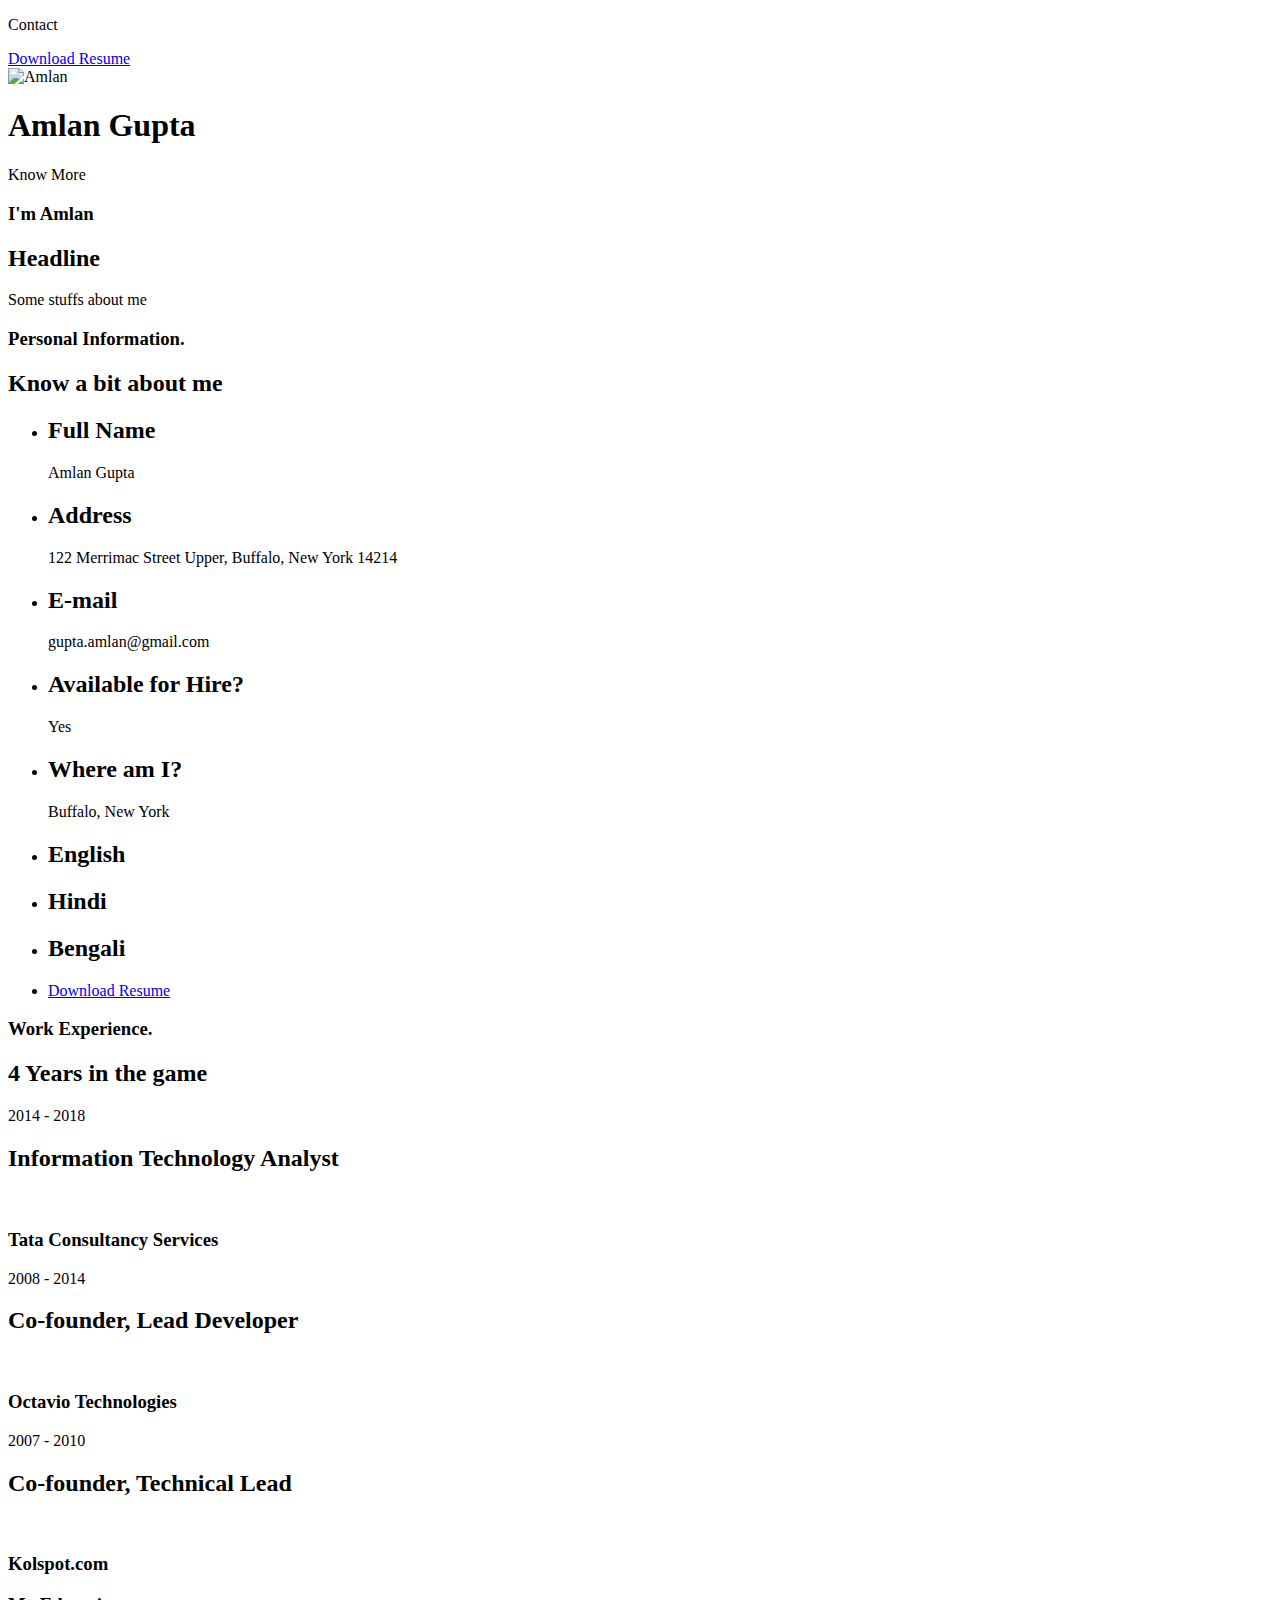
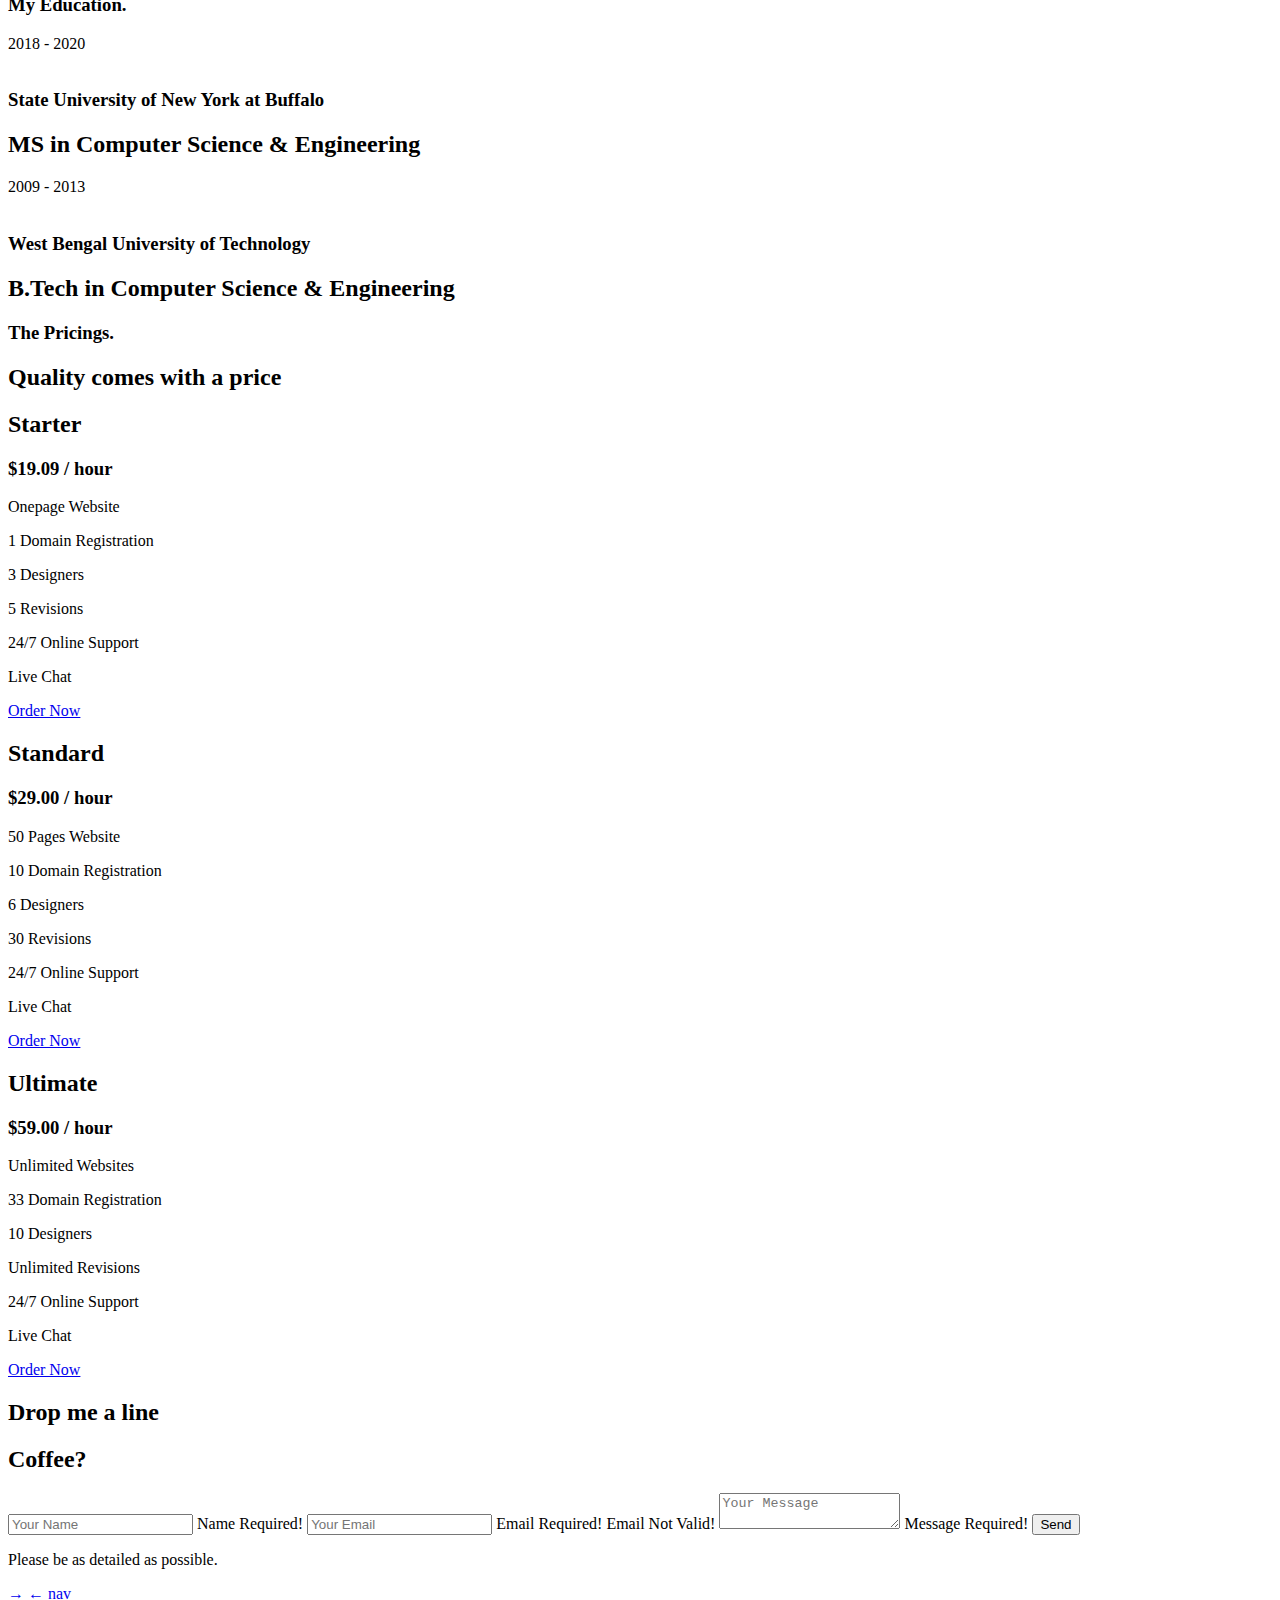
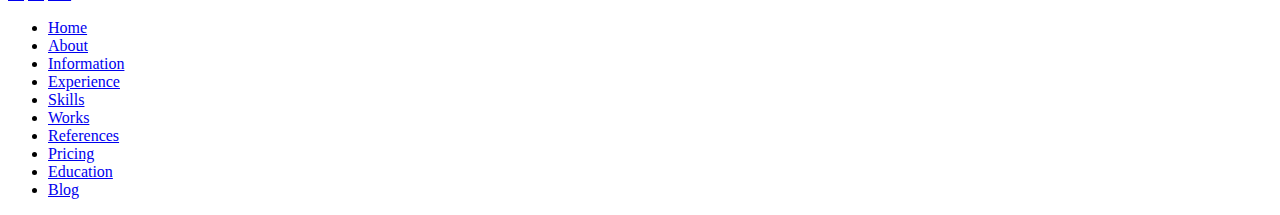
==== index.html @ 38e4cac9 "contact changes" ====
<!DOCTYPE html>
<html lang="en" class="no-js">


	<!-- Start Head -->
	
<!-- am -->
<head>
	
	
	
		<!-- Start Meta -->
		<meta charset="utf-8">
		<meta name="viewport" content="width=device-width, initial-scale=1.0">
		<meta name="text" content="">
		<meta name="author" content="">
		<!-- End Meta -->
		
		<!--Title -->
		<title>Amlan Gupta | Seeking Internship on Summer 2019 | Graduate Student | 4+ years exp | Machine Learning | Computer Vision | Software Engineering </title>
		<!-- End Title -->
		
		<!-- Icons -->
		<link rel="shortcut icon" href="favicon.ico">
		<link rel="icon" href="favicon.ico" type="image/x-icon">
		<!-- End Icons -->
		
		
		<!-- Stylesheets -->
		<link rel="stylesheet" type="text/css" href="css/ionicons.min.css" />
		<link rel="stylesheet" type="text/css" href="css/lightbox.css" />
		<link rel="stylesheet" type="text/css" href="css/font-awesome.min.css" />
		<link rel="stylesheet" type="text/css" href="css/tooltip.min.css" />
		<link rel="stylesheet" type="text/css" href="css/progress.min.css" />
		<link rel="stylesheet" type="text/css" href="css/uikit.min.css" />
		<link rel="stylesheet" type="text/css" href="css/bootstrap.min.css" />
		<link rel="stylesheet" type="text/css" href="css/style.css" />
		
		<!-- End Stylesheets -->
		
		<script src="js/modernizr.custom.js"></script>
		
	</head>
	
	
	
	<!-- Main Body -->
	<body>
	
		<!-- Container -->
		<div class="container">
		
		
			<!-- Split Layout -->
			<div id="splitlayout" class="splitlayout">
			
			
				<!-- Intro -->
				<div class="intro">

					<!-- Left Home -->
					<div class="side side-left image-bg-2 pattern-black">

						<!-- Intro Content -->
						<div class="intro-content">
						
							<p class="button t-center float-c white">Contact</p>
							
							<a class="button-white t-center" href="Resume_Amlan_Gupta.pdf">Download Resume</a>


							<i class="icon ion-ios-navigate-outline dark f-semi-expanded"></i>
							<i class="icon ion-ios-navigate-outline dark f-semi-expanded"></i>
							<i class="icon ion-ios-navigate-outline dark f-semi-expanded"></i>
							
						</div>
						<!-- End Intro Content -->

					</div>
					<!-- End Left Home -->
					
					
					<!-- Right Home -->
					<div class="side side-right image-bg-2 pattern-dark">

						<!-- Intro Content -->
						<div class="intro-content">
						
							<!-- Intro Image -->
							<div class="profile available-img"><img src="img/profiles/amlan.png" alt="Amlan" /></div>
							
							<!-- Intro Name & Title -->
							<h1 class="uppercase bold f-semi-expanded name no-margin-bottom">Amlan Gupta</h1>

							<div class="separator-center"></div>
							
							<p class="button t-center white float-c no-margin-bottom">Know More</p>

						</div>
						<!-- End Intro Content -->
						
					</div>
					<!-- End Right Home -->

					
				</div>
				<!-- End Intro -->
				
				
				
				
				
				<!-- Right Side -->
				<div class="page page-right">
				
					<!-- Section Container -->
					<div class="page-inner">

						<!-- About -->
						<section id="right-about">
							
							<!-- Section Heading -->
							<div class="section-heading">
								
								<!-- Heading -->
								<h3 class="uppercase f-expanded">I'm <span class="bold">Amlan</span></h3>
								
								<!-- Sub Heading -->
								<h2 class="f-normal gray1">Headline</h2>
								
								<!-- Separator -->
								<div class="separator-small"></div>
								
							</div>
							<!-- End Section Heading -->
							
							
							<!-- Section Content -->
							<div class="section-content">
							
								<!-- Description -->
								<p>Some stuffs about me</p>
							
								<!-- Signature -->
								
							
							</div>
							
						</section>
						<!-- End About -->
						
						
						
						<!-- Personal Information -->
						<section id="right-personal">
						
							<!-- Section Heading -->
							<div class="section-heading">
							
								<!-- Heading -->
								<h3 class="uppercase f-expanded">Personal <span class="bold">Information.</span></h3>
								
								<!-- Sub Heading -->
								<h2 class="f-normal gray1">Know a bit about me</h2>
								
								<!-- Separator -->
								<div class="separator-small"></div>
								
							</div>
							<!-- End Section Heading -->
							
							
							<!-- Section Content -->
							<div class="section-content">
							
							
								<!-- Row -->
								<div class="row">
								
									<!-- Column -->
									<div class="col-md-6">
									
										<!-- Information List -->
										<ul class="personal-info">
										
											<li><h2 class="gray1 uppercase bold f-normal no-margin-top">Full Name</h2> <p class="bold">Amlan Gupta</p></li>
											
											
											<li><h2 class="gray1 uppercase bold f-normal no-margin-top">Address</h2> <p class="bold">122 Merrimac Street Upper, Buffalo, New York 14214</p></li>
											
											<li><h2 class="gray1 uppercase bold f-normal no-margin-top">E-mail</h2> <p class="bold">gupta.amlan@gmail.com</p></li>
											
											<li><h2 class="gray1 uppercase bold f-normal no-margin-top">Available for Hire?</h2> <p class="green bold">Yes</p></li>
											
											<li class="no-margin-bottom mobile-margin-bottom-60px"><h2 class="gray1 uppercase bold no-margin f-normal no-margin-top">Where am I?</h2> <p class="bold">Buffalo, New York</p></li>
										
										</ul>
										<!-- End Information List -->
										
									</div>
									<!-- End Column -->
									
									
									<!-- Column -->
									<div class="col-md-6">
									
										<!-- Information List -->
										<ul class="personal-info">
										
											<!-- List -->
											<li>
											
												<!-- List Title -->
												<h2 class="gray1 uppercase bold f-normal no-margin-top">English</h2>
											
												<!-- Skill Measurement -->
												<p class="bold">
												
													<i class="fa fa-circle" aria-hidden="true"></i>
													<i class="fa fa-circle" aria-hidden="true"></i>
													<i class="fa fa-circle" aria-hidden="true"></i>
													<i class="fa fa-circle" aria-hidden="true"></i>
													<i class="fa fa-circle" aria-hidden="true"></i>
													<i class="fa fa-circle" aria-hidden="true"></i>
													<i class="fa fa-circle" aria-hidden="true"></i>
													<i class="fa fa-circle" aria-hidden="true"></i>
													<i class="fa fa-circle" aria-hidden="true"></i>
													<i class="fa fa-circle" aria-hidden="true"></i>
												
												</p>
												<!-- End Skill Measurement -->
												
											</li>
											<!-- End List -->
											
											
											<!-- List -->
											<li>
											
												<!-- List Title -->
												<h2 class="gray1 uppercase bold f-normal no-margin-top">Hindi</h2>
												
												<!-- Skill Measurement Dots -->
												<p class="bold">
												
													<i class="fa fa-circle" aria-hidden="true"></i>
													<i class="fa fa-circle" aria-hidden="true"></i>
													<i class="fa fa-circle" aria-hidden="true"></i>
													<i class="fa fa-circle" aria-hidden="true"></i>
													<i class="fa fa-circle" aria-hidden="true"></i>
													<i class="fa fa-circle" aria-hidden="true"></i>
													<i class="fa fa-circle" aria-hidden="true"></i>
													<i class="fa fa-circle" aria-hidden="true"></i>
													<i class="fa fa-circle-o" aria-hidden="true"></i>
													<i class="fa fa-circle-o" aria-hidden="true"></i>
												
												</p>
												<!-- End Skill Measurement Dots -->
												
											</li>
											<!-- End List -->
											
											
											<!-- List -->
											<li>
											
												<!-- List Title -->
												<h2 class="gray1 uppercase bold f-normal no-margin-top">Bengali</h2>
												
												<!-- Skill Measurement Dots -->
												<p class="bold">
												
													<i class="fa fa-circle" aria-hidden="true"></i>
													<i class="fa fa-circle" aria-hidden="true"></i>
													<i class="fa fa-circle" aria-hidden="true"></i>
													<i class="fa fa-circle" aria-hidden="true"></i>
													<i class="fa fa-circle" aria-hidden="true"></i>
													<i class="fa fa-circle" aria-hidden="true"></i>
													<i class="fa fa-circle" aria-hidden="true"></i>
													<i class="fa fa-circle" aria-hidden="true"></i>
													<i class="fa fa-circle" aria-hidden="true"></i>
													<i class="fa fa-circle" aria-hidden="true"></i>
												
												</p>
												<!-- End Skill Measurement Dots -->
												
											</li>
											<!-- End List -->

											
											<!-- List -->
											<li class="no-margin">
												
												<!-- Button -->
												<div class="col-md-12 no-padding">
												
													<a class="button-dark t-center float-l no-margin-bottom" href="#">Download Resume</a>
													
												</div>
												<!-- End Button -->
												
											</li>
											<!-- End List -->
											
										</ul>
										<!-- End Information List -->
										
									</div>
									<!-- End Column -->
									
								</div>
								<!-- End Row -->
							
							</div>
							<!-- End Section Content -->
							
						</section>
						<!-- End Personal Information -->
						
						
						
						
						
						<!-- Experience -->
						<section id="right-experience">
							
							<!-- Section Heading -->
							<div class="section-heading">
								
								<!-- Heading -->
								<h3 class="uppercase f-expanded">Work <span class="bold">Experience.</span></h3>
								
								<!-- Sub Heading -->
								<h2 class="f-normal gray1">4 Years in the game</h2>
								
								<!-- Separator -->
								<div class="separator-small"></div>
								
							</div>
							<!-- End Section Heading -->
							
							
							<!-- Section Content -->
							<div class="section-content">
							
								<!-- Row -->
								<div class="row">
								
									<!-- Experience Block -->
									<div class="experience-block col-md-3">
									
										<!-- Year -->
										<span class="dark uppercase bold f-normal">2014 - 2018</span>
									
									</div>
									<!-- End Experience Block -->
									
									<!-- Experience Block -->
									<div class="experience-block col-md-9">
									
										<!-- Row -->
										<div class="row no-margin">
										
											<!-- Job Title -->
											<h2 class="gray1 uppercase bold f-normal t-left no-margin-top">Information Technology Analyst</h2>
											
										</div>
										<!-- End Row -->
										
										<!-- Row -->
										<div class="row no-margin">
										
											<!-- Job Title -->
											<img src="img/experience/google.png" class="float-l" alt="" />
											
											<!-- Company Title -->
											<h3 class="dark uppercase bold f-smaller t-left float-l">Tata Consultancy Services</h3>
											
										</div>
										<!-- End Row -->
										
										
									</div>
									<!-- End Experience Block -->
									
								</div>
								<!-- End Row -->
								
								
								
								<!-- Row -->
								<div class="row">
								
									<!-- Experience Block -->
									<div class="experience-block col-md-3">
									
										<!-- Year -->
										<span class="dark uppercase bold f-normal">2008 - 2014</span>
									
									</div>
									<!-- End Experience Block -->
									
									<!-- Experience Block -->
									<div class="experience-block col-md-9">
									
										<!-- Row -->
										<div class="row no-margin">
										
											<!-- Job Title -->
											<h2 class="gray1 uppercase bold f-normal t-left no-margin-top">Co-founder, Lead Developer</h2>
											
										</div>
										<!-- End Row -->
										
										<!-- Row -->
										<div class="row no-margin">
										
											<!-- Job Title -->
											<img src="img/experience/envato.png" class="float-l" alt="" />
											
											<!-- Company Title -->
											<h3 class="dark uppercase bold f-smaller t-left float-l">Octavio Technologies</h3>
											
										</div>
										<!-- End Row -->
										
										
										<!-- End Row -->
										
									</div>
									<!-- End Experience Block -->
									
								</div>
								<!-- End Row -->
								
								
								
								<!-- Row -->
								<div class="row">
								
									<!-- Experience Block -->
									<div class="experience-block col-md-3">
									
										<!-- Year -->
										<span class="dark uppercase bold f-normal">2007 - 2010</span>
									
									</div>
									<!-- End Experience Block -->
									
									<!-- Experience Block -->
									<div class="experience-block col-md-9 no-margin">
									
										<!-- Row -->
										<div class="row no-margin">
										
											<!-- Job Title -->
											<h2 class="gray1 uppercase bold f-normal t-left no-margin-top">Co-founder, Technical Lead</h2>
											
										</div>
										<!-- End Row -->
										
										<!-- Row -->
										<div class="row no-margin">
										
											<!-- Job Title -->
											<img src="img/experience/microsoft.png" class="float-l" alt="" />
											
											<!-- Company Title -->
											<h3 class="dark uppercase bold f-smaller t-left float-l">Kolspot.com</h3>
											
										</div>
										<!-- End Row -->
										
										
									</div>
									<!-- End Experience Block -->
									
								</div>
								<!-- End Row -->
								
							</div>
							<!-- End Section Content -->
							
						</section>
						<!-- End Experience -->
						


	
						<!-- Education -->
						<section id="right-education">
							
							<!-- Section Heading -->
							<div class="section-heading">
								
								<!-- Heading -->
								<h3 class="uppercase f-expanded">My <span class="bold">Education.</span></h3>
								
								
								<!-- Separator -->
								<div class="separator-small"></div>
								
							</div>
							<!-- End Section Heading -->
							
							
							<!-- Section Content -->
							<div class="section-content">
							
								<!-- Row -->
								<div class="row">
								
									<!-- Education Block -->
									<div class="education-block col-md-3">
									
										<!-- Year -->
										<span class="dark uppercase bold f-normal">2018 - 2020</span>
									
									</div>
									<!-- End Education Block -->
									
									<!-- Education Block -->
									<div class="education-block col-md-9">
									
										<!-- Row -->
										<div class="row no-margin">
										
											<!-- Job Title -->
											<img src="img/education/school-01.jpg" class="float-l" alt="" />
											
											<!-- Company Title -->
											<h3 class="dark uppercase bold f-small t-left float-l">State University of New York at Buffalo</h3>
											
										</div>
										<!-- End Row -->
										
										<!-- Row -->
										<div class="row no-margin">
										
											<!-- Job Title -->
											<h2 class="gray1 uppercase bold f-small t-left">MS in Computer Science &amp; Engineering</h2>
											
										</div>
										<!-- End Row -->
										
										
									</div>
									<!-- End Education Block -->
									
								</div>
								<!-- End Row -->
								
								
								
								<!-- Row -->
								<div class="row">
								
									<!-- Education Block -->
									<div class="education-block col-md-3">
									
										<!-- Year -->
										<span class="dark uppercase bold f-normal">2009 - 2013</span>
									
									</div>
									<!-- End Education Block -->
									
									<!-- Education Block -->
									<div class="education-block col-md-9">
									
										<!-- Row -->
										<div class="row no-margin">
										
											<!-- Job Title -->
											<img src="img/education/school-02.jpg" class="float-l" alt="" />
											
											<!-- Company Title -->
											<h3 class="dark uppercase bold f-small t-left float-l">West Bengal University of Technology</h3>
											
										</div>
										<!-- End Row -->
										
										<!-- Row -->
										<div class="row no-margin">
										
											<!-- Job Title -->
											<h2 class="gray1 uppercase bold f-small t-left">B.Tech in Computer Science &amp; Engineering</h2>
											
										</div>
										<!-- End Row -->
										
										
									</div>
									<!-- End Education Block -->
									
								</div>
								<!-- End Row -->								
								
								
								
							</div>
							<!-- End Section Content -->
							
						</section>
						<!-- End Education -->
						
						
						
						
						
						
						<!-- Pricing -->
						<section id="right-pricing">
							
							<!-- Section Heading -->
							<div class="section-heading">
								
								<!-- Heading -->
								<h3 class="uppercase f-expanded">The <span class="bold">Pricings.</span></h3>
								
								<!-- Sub Heading -->
								<h2 class="f-normal gray1">Quality comes with a price</h2>
								
								<!-- Separator -->
								<div class="separator-small"></div>
								
							</div>
							<!-- End Section Heading -->
							
							
							<!-- Section Content -->
							<div class="section-content">
							
								<!-- Row -->
								<div class="row">
								
									<!-- Column -->
									<div class="col-md-4">
									
									
									
										<!-- Pricing Table -->
										<div class="pricing-table">
											
											<!-- Icon -->
											<i class="icon ion-ios-paperplane-outline dark f-semi-expanded"></i>
											
											<!-- Heading -->
											<h2 class="gray1 uppercase bold f-normal t-left">Starter</h2>
											
											<!-- Pricing -->
											<h3 class="dark uppercase f-medium bold t-left">$19.09 <span class="f-smaller">/ hour</span></h3>
											
											<!-- Pricing Table Body -->
											<div class="table-body">
											
												<p>Onepage Website</p>
												<p>1 Domain Registration</p>
												<p>3 Designers</p>
												<p>5 Revisions</p>
												<p>24/7 Online Support</p>
												<p>Live Chat</p>
												
												<a href="#" class="f-smaller bold uppercase">Order Now</a>
												
											</div>
											<!-- End Pricing Table Body -->
											
										</div>
										<!-- End Pricing Table -->
										
										
										
									</div>
									<!-- End Column -->
									
									
									
									<!-- Column -->
									<div class="col-md-4">
									
									
									
										<!-- Pricing Table -->
										<div class="pricing-table dark-bg">
											
											<!-- Icon -->
											<i class="icon ion-ios-paperplane white f-semi-expanded"></i>
											
											<!-- Heading -->
											<h2 class="white uppercase bold f-normal t-left">Standard</h2>
											
											<!-- Pricing -->
											<h3 class="white uppercase f-medium bold t-left">$29.00 <span class="f-smaller">/ hour</span></h3>
											
											<!-- Pricing Table Body -->
											<div class="table-body white">
											
												<p>50 Pages Website</p>
												<p>10 Domain Registration</p>
												<p>6 Designers</p>
												<p>30 Revisions</p>
												<p>24/7 Online Support</p>
												<p>Live Chat</p>
												
												<a href="#" class="f-smaller bold uppercase white">Order Now</a>
												
											</div>
											<!-- End Pricing Table Body -->
											
										</div>
										<!-- End Pricing Table -->
										
										
										
									</div>
									<!-- End Column -->
									
									
									
									
									<!-- Column -->
									<div class="col-md-4">
									
									
									
										<!-- Pricing Table -->
										<div class="pricing-table no-margin-bottom">
											
											<!-- Icon -->
											<i class="icon ion-ios-navigate-outline dark f-semi-expanded"></i>
											
											<!-- Heading -->
											<h2 class="gray1 uppercase bold f-normal t-left">Ultimate</h2>
											
											<!-- Pricing -->
											<h3 class="dark uppercase f-medium bold t-left">$59.00 <span class="f-smaller">/ hour</span></h3>
											
											<!-- Pricing Table Body -->
											<div class="table-body">
											
												<p>Unlimited Websites</p>
												<p>33 Domain Registration</p>
												<p>10 Designers</p>
												<p>Unlimited Revisions</p>
												<p>24/7 Online Support</p>
												<p>Live Chat</p>
												
												<a href="#" class="f-smaller bold uppercase">Order Now</a>
												
											</div>
											<!-- End Pricing Table Body -->
											
										</div>
										<!-- End Pricing Table -->
										
										
										
									</div>
									<!-- End Column -->
									
								</div>
								<!-- End Row -->
								
							</div>
							<!-- End Section Content -->
							
						</section>
						<!-- End Pricing -->
	
	
						
						
					</div>
					<!-- End Section Container -->

				</div>
				<!-- End Right Side -->
				
				

				<!-- Left Side -->
				<div class="page page-left">
				
					<!-- Section Container -->
					<div class="page-inner no-padding-bottom">
						
						
						<!-- Contact -->
						<section id="left-contact" class="no-padding-bottom">

							
							<!-- Section Heading -->
							<div class="section-heading">
								
								<!-- Heading -->
								<h2 class="uppercase f-expanded t-left">Drop me a <span class="bold">line</span></h2>
								
								<!-- Sub Heading -->
								<h2 class="f-normal gray1 t-left">Coffee?</h2>
								
								<!-- Separator -->
								<div class="separator-small"></div>
								
							</div>
							<!-- End Section Heading -->
							
							
							<!-- Map -->
							<div id="map_canvas"></div>

							
							<!-- Section Content -->
							<div class="section-content">
							
								<!-- Row -->
								<div class="row">
								
									<!-- Column -->
									<div class="col-md-12">

										<!-- Contact Container -->
										<div id="contact-wrapper">

											<!-- Comfermation Results -->
											<div id="ErrResults" class="dark f-small"></div>
											<div id="MainResult" class="dark f-small"></div>
											<!-- END Comfermation Results -->
			
											<!-- Contact Form -->
											<form id="contact-form" name="contact-form" method="post" action="#">

											
												<!-- Name Input and Validation -->
												<input type="text" name="c-name" id="name" placeholder="Your Name">
					
												<label for="name" id="nameLb"><span class="error dark f-small">Name Required!</span></label>
												<!-- END Name Input and Validation -->		 

												
												<!-- Email Input and Validation -->
												<input type="email" name="c-email" id="email" placeholder="Your Email">

												<label for="email" id="emailLb">
													<span class="error error1 dark f-small">Email Required!</span> 
													<span class="error error2 dark f-small">Email Not Valid!</span>
												</label> 
												<!-- END Email Input and Validation -->


				
				
												<!-- Message Input and Validation -->
												<textarea name="c-message" id="message" placeholder="Your Message"></textarea>
			
												<label for="message" id="messageLb"><span class="error dark f-small">Message Required!</span></label>
												<!-- END Message Input and Validation -->
					
					
					
												<!-- Send Button -->
												<button type="submit" class="button-dark contact-btn">Send</button>
												<!-- END Send Button -->
			
			
												<p class="dark f-small"><i class="icon ion-ios-information"></i>Please be as detailed as possible.</p>
												
												
											</form>
											<!-- END Contact Form -->

										</div>
										<!-- END Contact Container -->
										
									</div>
									<!-- End Column -->
								
								</div>
								<!-- End Row -->
								
							</div>
							<!-- End Section Content -->
							
						</section>
						<!-- End Contact -->

						
						
						

					</div>
					<!-- End Section Container -->
					
				</div>
				<!-- End Left Side -->
				
				
				
				
				<!-- Back Buttons -->
				<a href="#" class="back back-right" title="back to intro">&rarr;</a>
				<a href="#" class="back back-left" title="back to intro">&larr;</a>
				<!-- End Back Buttons -->
				
				
				
				<!-- Navigation Button for Right Side -->
				<a href="#" class="back back-left" title="back to intro" data-uk-offcanvas="{target:'#navigation-right', mode:'push'}" style="top: 15%;">nav</a>
				
				<!-- Off-canvas Navigation -->
				<div id="navigation-right" class="uk-offcanvas">
				
					<!-- Links -->
					<div class="uk-offcanvas-bar uk-offcanvas-bar-flip uk-offcanvas-bar-show">
					
						<!-- Links -->
						<ul class="uk-nav uk-nav-offcanvas uk-nav-parent-icon" data-uk-nav>
						 
						 
						 
							<!-- Home Dropdown -->
							<li class="t-left f-small uppercase"><a href="#right-about" class="f-small bold" data-uk-smooth-scroll><i class="fa fa-home" aria-hidden="true"></i> <span>Home</span></a></li>

							<!-- About Link -->
							<li class="t-left f-small uppercase"><a href="#right-about" class="f-small bold" data-uk-smooth-scroll><i class="fa fa-file-text-o" aria-hidden="true"></i> <span>About</span></a></li>
							
							<!-- Information Link -->
							<li class="t-left f-small uppercase"><a href="#right-personal" class="f-small bold" data-uk-smooth-scroll><i class="fa fa-info-circle" aria-hidden="true"></i> <span>Information</span></a></li>
							
							<!-- Experience Link -->
							<li class="t-left f-small uppercase"><a href="#right-experience" class="f-small bold" data-uk-smooth-scroll><i class="fa fa-eye" aria-hidden="true"></i> <span>Experience</span></a></li>
							
							<!-- Skills Link -->
							<li class="t-left f-small uppercase"><a href="#right-skills" class="f-small bold" data-uk-smooth-scroll><i class="fa fa-reorder" aria-hidden="true"></i> <span>Skills</span></a></li>
							
							<!-- Portfolio Link -->
							<li class="t-left f-small uppercase"><a href="#right-portfolio" class="f-small bold" data-uk-smooth-scroll><i class="fa fa-area-chart" aria-hidden="true"></i> <span>Works</span></a></li>
							
							<!-- Portfolio Link -->
							<li class="t-left f-small uppercase"><a href="#right-references" class="f-small bold" data-uk-smooth-scroll><i class="fa fa-external-link" aria-hidden="true"></i> <span>References</span></a></li>
							
							<!-- Pricing Link -->
							<li class="t-left f-small uppercase"><a href="#right-pricing" class="f-small bold" data-uk-smooth-scroll><i class="fa fa-money" aria-hidden="true"></i> <span>Pricing</span></a></li>
							
							<!-- Education Link -->
							<li class="t-left f-small uppercase"><a href="#right-education" class="f-small bold" data-uk-smooth-scroll><i class="fa fa-graduation-cap" aria-hidden="true"></i> <span>Education</span></a></li>
							
							<!-- Blog Link -->
							<li class="t-left f-small uppercase"><a href="#right-blog" class="f-small bold" data-uk-smooth-scroll><i class="fa fa-file-text-o" aria-hidden="true"></i> <span>Blog</span></a></li>

						</ul>
						
					</div>
					<!-- End Links -->
				
				</div>
				<!-- End Off-canvas Navigation -->

			</div>
			<!-- End Split Layout -->
			
		</div>
		<!-- Container -->
		
		
		
		
		<!-- Javascript Files -->
		<script src="js/jquery-3.2.1.min.js"></script>
		
		<script src="js/bootstrap.min.js"></script>
		
		<script src="js/uikit.min.js"></script>
		
		<script src="js/grid.min.js"></script>
		
		<script src="js/contact.js"></script>
		
		<script src="js/tooltip.min.js"></script>
		
		<script src="js/lightbox.min.js"></script>
		
		<script src="js/lightbox-plus-jquery.min.js"></script>
		
		<script src="js/classie.js"></script>
		
		<script src="js/splitlayout.js"></script>
		
		<script src="js/jquery.mapit.js"></script>
		
		<script src="js/custom.js"></script>
		<!-- End JavaSript Files -->
		

	

		
	</body>
	<!-- End Main Body -->
	

<!-- am -->
</html>
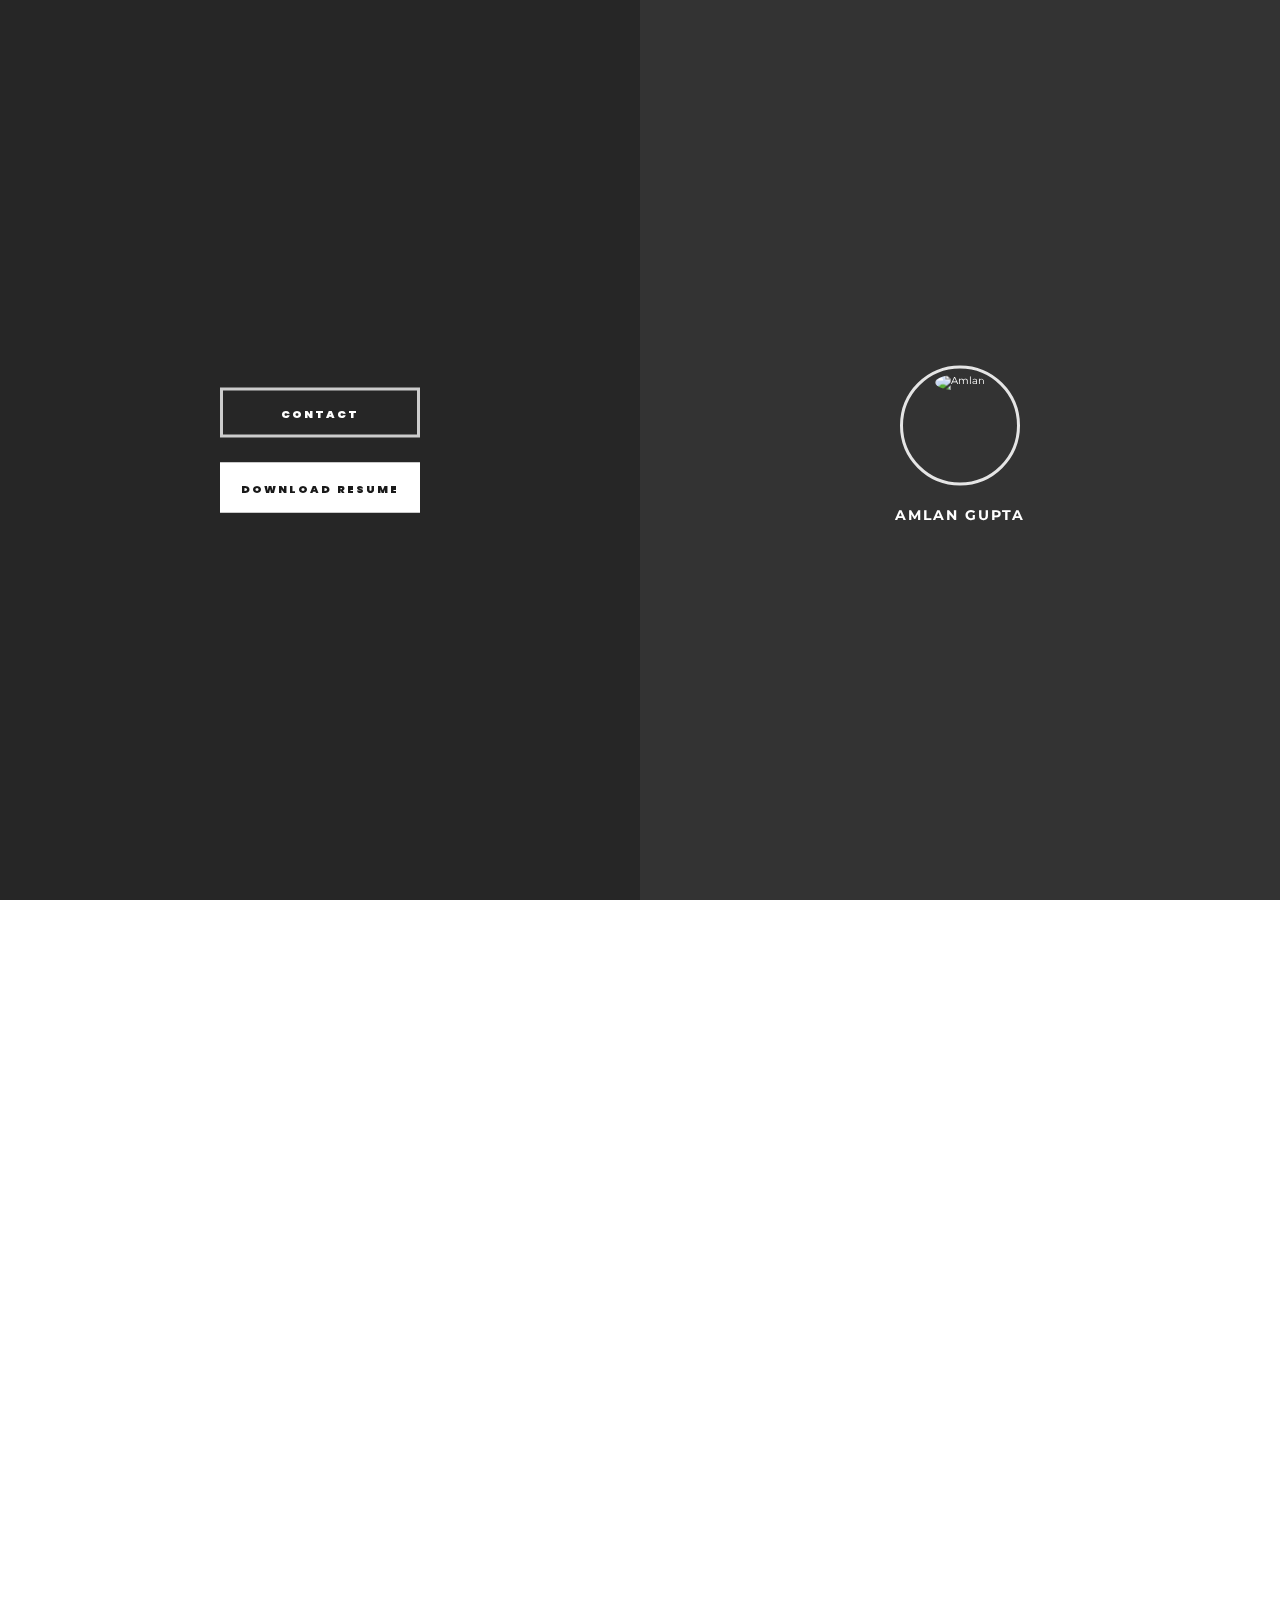
==== commit 531b777f: "include social icons" ====
--- a/index.html
+++ b/index.html
@@ -92,9 +92,12 @@
 							<!-- Intro Name & Title -->
 							<h1 class="uppercase bold f-semi-expanded name no-margin-bottom">Amlan Gupta</h1>
 
-							<div class="separator-center"></div>
-							
-							<p class="button t-center white float-c no-margin-bottom">Know More</p>
+							<!-- <div class="separator-center"></div> -->
+							
+							<!-- <p class="button t-center white float-c no-margin-bottom">Know More</p> -->
+
+							<a class="social-icons white fa fa-linkedin-square fa-3x" target="_blank" href="https://www.linkedin.com/in/amlan-gupta/"></a>
+							<a class="social-icons white fa fa-github-square fa-3x" target="_blank" href="https://github.com/urbangeek"></a>
 
 						</div>
 						<!-- End Intro Content -->
@@ -186,7 +189,7 @@
 											<li><h2 class="gray1 uppercase bold f-normal no-margin-top">Full Name</h2> <p class="bold">Amlan Gupta</p></li>
 											
 											
-											<li><h2 class="gray1 uppercase bold f-normal no-margin-top">Address</h2> <p class="bold">122 Merrimac Street Upper, Buffalo, New York 14214</p></li>
+											<li><h2 class="gray1 uppercase bold f-normal no-margin-top">Address</h2> <p class="bold">Buffalo, New York 14214</p></li>
 											
 											<li><h2 class="gray1 uppercase bold f-normal no-margin-top">E-mail</h2> <p class="bold">gupta.amlan@gmail.com</p></li>
 											
@@ -294,7 +297,7 @@
 												<!-- Button -->
 												<div class="col-md-12 no-padding">
 												
-													<a class="button-dark t-center float-l no-margin-bottom" href="#">Download Resume</a>
+													<a class="button-dark t-center float-l no-margin-bottom" href="Resume_Amlan_Gupta.pdf">Download Resume</a>
 													
 												</div>
 												<!-- End Button -->
@@ -606,19 +609,33 @@
 						
 						
 						
-						
-						
-						<!-- Pricing -->
-						<section id="right-pricing">
+					</div>
+					<!-- End Section Container -->
+
+				</div>
+				<!-- End Right Side -->
+				
+				
+
+				<!-- Left Side -->
+				<div class="page page-left">
+				
+					<!-- Section Container -->
+					<div class="page-inner no-padding-bottom">
+						
+						
+						<!-- Contact -->
+						<section id="left-contact" class="no-padding-bottom">
+
 							
 							<!-- Section Heading -->
 							<div class="section-heading">
 								
 								<!-- Heading -->
-								<h3 class="uppercase f-expanded">The <span class="bold">Pricings.</span></h3>
+								<h2 class="uppercase f-expanded t-left">Drop me a <span class="bold">line</span></h2>
 								
 								<!-- Sub Heading -->
-								<h2 class="f-normal gray1">Quality comes with a price</h2>
+								<h2 class="f-normal gray1 t-left">Coffee?</h2>
 								
 								<!-- Separator -->
 								<div class="separator-small"></div>
@@ -627,186 +644,8 @@
 							<!-- End Section Heading -->
 							
 							
-							<!-- Section Content -->
-							<div class="section-content">
-							
-								<!-- Row -->
-								<div class="row">
-								
-									<!-- Column -->
-									<div class="col-md-4">
-									
-									
-									
-										<!-- Pricing Table -->
-										<div class="pricing-table">
-											
-											<!-- Icon -->
-											<i class="icon ion-ios-paperplane-outline dark f-semi-expanded"></i>
-											
-											<!-- Heading -->
-											<h2 class="gray1 uppercase bold f-normal t-left">Starter</h2>
-											
-											<!-- Pricing -->
-											<h3 class="dark uppercase f-medium bold t-left">$19.09 <span class="f-smaller">/ hour</span></h3>
-											
-											<!-- Pricing Table Body -->
-											<div class="table-body">
-											
-												<p>Onepage Website</p>
-												<p>1 Domain Registration</p>
-												<p>3 Designers</p>
-												<p>5 Revisions</p>
-												<p>24/7 Online Support</p>
-												<p>Live Chat</p>
-												
-												<a href="#" class="f-smaller bold uppercase">Order Now</a>
-												
-											</div>
-											<!-- End Pricing Table Body -->
-											
-										</div>
-										<!-- End Pricing Table -->
-										
-										
-										
-									</div>
-									<!-- End Column -->
-									
-									
-									
-									<!-- Column -->
-									<div class="col-md-4">
-									
-									
-									
-										<!-- Pricing Table -->
-										<div class="pricing-table dark-bg">
-											
-											<!-- Icon -->
-											<i class="icon ion-ios-paperplane white f-semi-expanded"></i>
-											
-											<!-- Heading -->
-											<h2 class="white uppercase bold f-normal t-left">Standard</h2>
-											
-											<!-- Pricing -->
-											<h3 class="white uppercase f-medium bold t-left">$29.00 <span class="f-smaller">/ hour</span></h3>
-											
-											<!-- Pricing Table Body -->
-											<div class="table-body white">
-											
-												<p>50 Pages Website</p>
-												<p>10 Domain Registration</p>
-												<p>6 Designers</p>
-												<p>30 Revisions</p>
-												<p>24/7 Online Support</p>
-												<p>Live Chat</p>
-												
-												<a href="#" class="f-smaller bold uppercase white">Order Now</a>
-												
-											</div>
-											<!-- End Pricing Table Body -->
-											
-										</div>
-										<!-- End Pricing Table -->
-										
-										
-										
-									</div>
-									<!-- End Column -->
-									
-									
-									
-									
-									<!-- Column -->
-									<div class="col-md-4">
-									
-									
-									
-										<!-- Pricing Table -->
-										<div class="pricing-table no-margin-bottom">
-											
-											<!-- Icon -->
-											<i class="icon ion-ios-navigate-outline dark f-semi-expanded"></i>
-											
-											<!-- Heading -->
-											<h2 class="gray1 uppercase bold f-normal t-left">Ultimate</h2>
-											
-											<!-- Pricing -->
-											<h3 class="dark uppercase f-medium bold t-left">$59.00 <span class="f-smaller">/ hour</span></h3>
-											
-											<!-- Pricing Table Body -->
-											<div class="table-body">
-											
-												<p>Unlimited Websites</p>
-												<p>33 Domain Registration</p>
-												<p>10 Designers</p>
-												<p>Unlimited Revisions</p>
-												<p>24/7 Online Support</p>
-												<p>Live Chat</p>
-												
-												<a href="#" class="f-smaller bold uppercase">Order Now</a>
-												
-											</div>
-											<!-- End Pricing Table Body -->
-											
-										</div>
-										<!-- End Pricing Table -->
-										
-										
-										
-									</div>
-									<!-- End Column -->
-									
-								</div>
-								<!-- End Row -->
-								
-							</div>
-							<!-- End Section Content -->
-							
-						</section>
-						<!-- End Pricing -->
-	
-	
-						
-						
-					</div>
-					<!-- End Section Container -->
-
-				</div>
-				<!-- End Right Side -->
-				
-				
-
-				<!-- Left Side -->
-				<div class="page page-left">
-				
-					<!-- Section Container -->
-					<div class="page-inner no-padding-bottom">
-						
-						
-						<!-- Contact -->
-						<section id="left-contact" class="no-padding-bottom">
-
-							
-							<!-- Section Heading -->
-							<div class="section-heading">
-								
-								<!-- Heading -->
-								<h2 class="uppercase f-expanded t-left">Drop me a <span class="bold">line</span></h2>
-								
-								<!-- Sub Heading -->
-								<h2 class="f-normal gray1 t-left">Coffee?</h2>
-								
-								<!-- Separator -->
-								<div class="separator-small"></div>
-								
-							</div>
-							<!-- End Section Heading -->
-							
-							
 							<!-- Map -->
-							<div id="map_canvas"></div>
+							<!-- <div id="map_canvas"></div> -->
 
 							
 							<!-- Section Content -->
@@ -827,18 +666,18 @@
 											<!-- END Comfermation Results -->
 			
 											<!-- Contact Form -->
-											<form id="contact-form" name="contact-form" method="post" action="#">
+											<form id="contact-form" name="contact-form" action="https://formspree.io/de.urban.geek@gmail.com" method="POST">
 
 											
 												<!-- Name Input and Validation -->
-												<input type="text" name="c-name" id="name" placeholder="Your Name">
+												<input type="text" name="name" id="name" placeholder="Your Name">
 					
 												<label for="name" id="nameLb"><span class="error dark f-small">Name Required!</span></label>
 												<!-- END Name Input and Validation -->		 
 
 												
 												<!-- Email Input and Validation -->
-												<input type="email" name="c-email" id="email" placeholder="Your Email">
+												<input type="email" name="_replyto" id="email" placeholder="Your Email">
 
 												<label for="email" id="emailLb">
 													<span class="error error1 dark f-small">Email Required!</span> 
@@ -906,54 +745,7 @@
 				<!-- Navigation Button for Right Side -->
 				<a href="#" class="back back-left" title="back to intro" data-uk-offcanvas="{target:'#navigation-right', mode:'push'}" style="top: 15%;">nav</a>
 				
-				<!-- Off-canvas Navigation -->
-				<div id="navigation-right" class="uk-offcanvas">
-				
-					<!-- Links -->
-					<div class="uk-offcanvas-bar uk-offcanvas-bar-flip uk-offcanvas-bar-show">
-					
-						<!-- Links -->
-						<ul class="uk-nav uk-nav-offcanvas uk-nav-parent-icon" data-uk-nav>
-						 
-						 
-						 
-							<!-- Home Dropdown -->
-							<li class="t-left f-small uppercase"><a href="#right-about" class="f-small bold" data-uk-smooth-scroll><i class="fa fa-home" aria-hidden="true"></i> <span>Home</span></a></li>
-
-							<!-- About Link -->
-							<li class="t-left f-small uppercase"><a href="#right-about" class="f-small bold" data-uk-smooth-scroll><i class="fa fa-file-text-o" aria-hidden="true"></i> <span>About</span></a></li>
-							
-							<!-- Information Link -->
-							<li class="t-left f-small uppercase"><a href="#right-personal" class="f-small bold" data-uk-smooth-scroll><i class="fa fa-info-circle" aria-hidden="true"></i> <span>Information</span></a></li>
-							
-							<!-- Experience Link -->
-							<li class="t-left f-small uppercase"><a href="#right-experience" class="f-small bold" data-uk-smooth-scroll><i class="fa fa-eye" aria-hidden="true"></i> <span>Experience</span></a></li>
-							
-							<!-- Skills Link -->
-							<li class="t-left f-small uppercase"><a href="#right-skills" class="f-small bold" data-uk-smooth-scroll><i class="fa fa-reorder" aria-hidden="true"></i> <span>Skills</span></a></li>
-							
-							<!-- Portfolio Link -->
-							<li class="t-left f-small uppercase"><a href="#right-portfolio" class="f-small bold" data-uk-smooth-scroll><i class="fa fa-area-chart" aria-hidden="true"></i> <span>Works</span></a></li>
-							
-							<!-- Portfolio Link -->
-							<li class="t-left f-small uppercase"><a href="#right-references" class="f-small bold" data-uk-smooth-scroll><i class="fa fa-external-link" aria-hidden="true"></i> <span>References</span></a></li>
-							
-							<!-- Pricing Link -->
-							<li class="t-left f-small uppercase"><a href="#right-pricing" class="f-small bold" data-uk-smooth-scroll><i class="fa fa-money" aria-hidden="true"></i> <span>Pricing</span></a></li>
-							
-							<!-- Education Link -->
-							<li class="t-left f-small uppercase"><a href="#right-education" class="f-small bold" data-uk-smooth-scroll><i class="fa fa-graduation-cap" aria-hidden="true"></i> <span>Education</span></a></li>
-							
-							<!-- Blog Link -->
-							<li class="t-left f-small uppercase"><a href="#right-blog" class="f-small bold" data-uk-smooth-scroll><i class="fa fa-file-text-o" aria-hidden="true"></i> <span>Blog</span></a></li>
-
-						</ul>
-						
-					</div>
-					<!-- End Links -->
-				
-				</div>
-				<!-- End Off-canvas Navigation -->
+				
 
 			</div>
 			<!-- End Split Layout -->
--- a/css/style.css
+++ b/css/style.css
@@ -0,0 +1,2629 @@
+@charset "utf-8";
+
+
+/* ----------------------------------
+
+Name: style.css
+Author: Fourtabs
+Website: https://www.fourtabs.com
+Exclusively available here: https://themeforest.net/user/fourtabsthemes
+
+------------------------------------- */
+
+
+
+
+
+
+
+/*====================================================
+
+
+	Table of Contents
+	
+	
+
+		01. Generel Styles 
+
+			+ Generate Google Fonts
+			+ Essential Styles
+			+ Buttons
+			+ Floats
+			+ Overlays
+			+ Rows Fix
+			+ Sections
+			+ Separators
+
+		02. Typography
+
+			+ Font Classes
+			+ Font Positions
+			+ Font Weight
+			+ Font Style
+			+ Font Colors
+			+ Font Sizes
+
+		03. Backgrounds
+
+			+ Solid Backgrounds
+			+ Gradient Backgrounds
+			+ Image Backgrounds
+			+ Section Heading
+
+		04. Homepage
+
+			+ Intro Sides
+			+ Intro Content
+			+ Availability
+			+ Vacation
+			+ Home Navigations
+			+ Pages
+			+ Inner Page Content
+			+ All Transitions
+			+ Open and Close
+
+		05. Navigations
+
+		06. About
+
+		07. Do
+
+		08. Gallary
+
+		09. Personal
+
+		10. Experience
+
+		11. Skills
+
+		12. Portfolio
+
+		13. References
+
+		14. Education
+
+		15. Pricing
+
+		16. Clients
+
+		17. Blogs
+
+		18. Social
+
+		19. Contact
+
+		20. Responsive
+
+			+ Devices Under 1370px
+			+ Devices Under 992px
+			+ Devices Under 890px
+			+ Devices Under 792px
+			+ Devices Under 640px
+			+ Devices Under 630px
+			+ Devices Under 83em
+			+ Devices Under 58em
+			+ Devices Under 49.4375em
+			+ Devices Under 42.5em
+			+ Devices Under 41.125em
+			+ Devices Under 39.375em
+			+ Devices Under 320px
+
+
+	
+====================================================*/
+
+
+
+
+
+
+
+/*======================
+
+	01. Generel Styles 
+
+========================*/
+
+
+
+/* Generate Google Fonts 
+-------------------------*/
+
+
+
+	@import "https://fonts.googleapis.com/css?family=Sofia|Poppins:300,400,500,600,700|Montserrat:100,300,400,700";
+
+
+
+/* Essential Styles
+-------------------------*/
+
+
+
+	*, *:after, *:before { 
+		-webkit-box-sizing: border-box; 
+		-moz-box-sizing: border-box; 
+		box-sizing: border-box; 
+	}
+
+	body, html { 
+		font-size: 100%; 
+		padding: 0; 
+		margin: 0;
+		font-family: 'Montserrat', sans-serif;
+		-webkit-font-smoothing: antialiased;
+	}
+
+
+	html, body, 
+	.container {
+		position: relative;
+		width: 100%;
+		-webkit-box-sizing: border-box;
+		-moz-box-sizing: border-box;
+		box-sizing: border-box;
+		padding: 0px;
+		margin: 0px;
+		
+		}
+
+	body {
+		overflow-y: scroll;
+	}
+
+
+	.clearfix:before, 
+	.clearfix:after { 
+		content: " "; 
+		display: table; 
+
+	}
+	.clearfix:after { 
+		clear: both; 
+	}
+
+
+	img {
+	    -moz-user-select: none;
+	    -webkit-user-select: none;
+	    -ms-user-select: none;
+	    user-select: none;
+	    -webkit-user-drag: none;
+	    user-drag: none
+	}
+	
+	iframe{
+		width: 100%;
+		border: none;
+	}
+	
+	a {
+	    color: #191919;
+	    text-decoration: none;
+	    outline: none
+	}
+	
+	a:hover,
+	a:active,
+	a:focus {
+	    text-decoration: none;
+	    outline: none;
+	    color: #505050
+	}
+	
+	a i:hover,
+	a i:active,
+	a i:focus {
+	    text-decoration: none;
+	    outline: none;
+	    color: #505050
+	}
+	
+	h1,
+	h2,
+	h3,
+	h4,
+	h5,
+	h6,
+	.h1,
+	.h2,
+	.h3,
+	.h4,
+	.h5,
+	.h6 {
+	    font-family: 'Montserrat', sans-serif;
+	    font-weight: 400;
+		margin-top: 10px;
+	}
+	
+	p {
+	    margin: 0 0 5px;
+	    font-family: 'Poppins', sans-serif
+	}
+	
+	.clear {
+	    clear: both
+	}
+	
+	ol,
+	ul {
+	    list-style: none;
+	    padding: 0
+	}
+	
+	.no-padding {
+	    padding: 0!important
+	}
+	
+	.no-padding-bottom {
+	    padding-bottom: 0!important
+	}
+	
+	.no-padding-top {
+	    padding-top: 0!important
+	}
+	
+	.no-padding-left {
+	    padding-left: 0!important
+	}
+	
+	.no-padding-right {
+	    padding-right: 0!important
+	}
+	
+	.no-margin {
+	    margin: 0!important
+	}
+	
+	.no-margin-top {
+	    margin-top: 0!important
+	}
+	
+	.no-margin-bottom {
+	    margin-bottom: 0!important
+	}
+	
+	.no-margin-left {
+	    margin-left: 0!important
+	}
+	
+	.no-margin-right {
+	    margin-right: 0!important
+	}
+	
+	.no-border {
+	    border: none!important;
+	    border-style: none!important
+	}
+	
+	.border-dark{
+		border-color: #191919 !important;
+	}
+	
+	.line-height-button{
+		line-height: 46px !important;
+	}
+	
+	.full-height{
+		height: 100vh !important;
+	}
+	
+	
+/* Button
+-------------------------*/
+	
+	
+	.button {
+	    z-index: 0;
+	    background: transparent;
+	    border: 3px solid #ccc;
+	    cursor: pointer;
+	    color: #505050;
+	    display: block;
+	    font-weight: 900;
+	    letter-spacing: 3px;
+	    font-family: 'Poppins', sans-serif;
+	    text-transform: uppercase;
+	    word-spacing: 1px;
+	    -webkit-transition: all .4s;
+	    -moz-transition: all .4s;
+	    transition: all .4s;
+	    width: 200px;
+	    height: 50px;
+	    line-height: 46px;
+	    font-size: 11px;
+	}
+	
+	.button-dark {
+	    z-index: 0;
+	    background: #191919;
+	    border: 3px solid #191919;
+	    cursor: pointer;
+	    color: #fff;
+	    display: block;
+	    margin: auto;
+	    font-weight: 900;
+	    letter-spacing: 2px;
+	    font-family: 'Poppins', sans-serif;
+	    text-transform: uppercase;
+	    word-spacing: 1px;
+	    -webkit-transition: all .4s;
+	    -moz-transition: all .4s;
+	    transition: all .4s;
+	    width: 200px;
+	    height: 50px;
+	    line-height: 46px;
+	    font-size: 11px;
+		margin-bottom: 20px;
+	}
+	
+	.button-white {
+	    z-index: 0;
+	    border: 3px solid #fff;
+	    cursor: pointer;
+	    background: #fff;
+		color: #191919;
+	    display: block;
+	    margin: auto;
+	    font-weight: 900;
+	    letter-spacing: 2px;
+	    font-family: 'Poppins', sans-serif;
+	    text-transform: uppercase;
+	    word-spacing: 1px;
+	    -webkit-transition: all .4s;
+	    -moz-transition: all .4s;
+	    transition: all .4s;
+	    width: 200px;
+	    height: 50px;
+	    line-height: 46px;
+	    font-size: 11px;
+	}
+	
+	.button-big {
+	    width: 250px;
+	    height: 80px;
+	    line-height: 80px;
+	    font-size: 14px
+	}
+	
+	.button:hover {
+	    background: #fff;
+	    border: 3px solid #fff;
+	    color: #191919;
+	}
+	
+	.button-dark:hover {
+	    background: transparent;
+	    border: 3px solid #191919;
+	    color: #191919;
+	}
+	
+	.button-white:hover {
+	    background: transparent;
+	    border: 3px solid #fff;
+	    color: #fff;
+	}
+
+	.social-icons {
+		margin: 10px 0 0 10px;
+	}
+	
+	.social-icons:hover {
+		color:#AAA;
+	}
+	
+/* Floats
+-------------------------*/
+
+
+	
+	.float-l {
+	    float: left!important
+	}
+	
+	.float-r {
+	    float: right!important
+	}
+	
+	.float-c{
+		margin-left: auto !important;
+		margin-right: auto !important;
+	}
+	
+	.center{
+		position: absolute;
+		top: 50%;
+		left: 50%;
+		-webkit-transform: translateY(-50%) translateX(-50%);
+		-moz-transform: translateY(-50%) translateX(-50%);
+		transform: translateY(-50%) translateX(-50%);
+		overflow-y: auto;
+	}
+	
+	
+/* Overlays
+
+-------------------------*/
+	
+	
+	.pattern-black:after,
+	.pattern-dark:after,
+	.pattern-white:after {
+	    content: '';
+	    width: 100%;
+	    height: 100%;
+	    top: 0;
+	    left: 0;
+	    position: absolute;
+	    z-index: -1
+	}
+	
+	.pattern-black:after {
+	   background: #000;
+		opacity: 0.85;
+	}
+	
+	.pattern-dark:after {
+	    background: #000;
+		opacity: 0.8;
+	}
+	
+	.pattern-white:after {
+	    background: url(../img/patterns/pattern-2.png) repeat
+	}
+	
+	
+	
+/* Rows Fix
+
+-------------------------*/
+
+	
+	.row:before,
+	.row:after {
+	    content: "";
+	    display: table;
+	    clear: both
+	}
+	
+	
+	
+	
+/* Sections
+
+-------------------------*/
+
+	
+	.section-content {
+	    z-index: 9999;
+	}
+	
+	.section-content-full {
+	    padding: 0;
+	    z-index: 9999
+	}
+	
+	.sections {
+	    width: 100%;
+	    z-index: 1;
+	}
+
+	
+/* Separators
+
+-------------------------*/
+
+	
+	.separator-small {
+	    width: 90px;
+	    height: 3px;
+	    background: #191919 none repeat;
+	    margin-top: 60px;
+	    margin-bottom: 60px
+	}
+	
+	.separator-smaller {
+	    width: 60px;
+	    height: 3px;
+	    background: #191919 none repeat;
+	    margin-top: 25px;
+	    margin-bottom: 25px;
+	}
+	
+	.separator-smaller-right {
+		width: 60px;
+	    height: 3px;
+	    background: #191919 none repeat;
+	    margin-top: 25px;
+	    margin-bottom: 25px;
+		float: right;
+	}
+	
+	.separator-small-right {
+		width: 90px;
+	    height: 3px;
+	    background: #191919 none repeat;
+	    margin-top: 60px;
+	    margin-bottom: 60px;
+		float: right;
+	}
+	
+	.separator-center {
+	    width: 100px;
+		height: 1px;
+		background: #fff none repeat;
+		margin: auto;
+		margin-top: 25px;
+		margin-bottom: 25px;
+
+	}
+	
+	
+	
+/* 
+=====================
+
+	02. Typography
+
+=====================
+
+*/	
+
+
+
+/* Font Classes
+
+-------------------------*/
+
+	.poppins {
+	    font-family: 'Poppins', sans-serif;
+	}
+	
+	.sofia {
+	    font-family: 'Sofia', cursive;
+	    word-spacing: 3px;
+	}
+	
+	.montserrat {
+	    font-family: 'Montserrat', sans-serif;
+	}
+	
+	
+/* Font Positions
+
+-------------------------*/
+
+	
+	.t-left {
+	    text-align: left!important;
+	}
+	
+	.t-center {
+	    text-align: center!important;
+	}
+	
+	.t-right {
+	    text-align: right!important;
+	}
+	
+	
+	
+/* Font Weight
+
+-------------------------*/
+
+	
+	.ultrabold {
+	    font-weight: 900;
+	}
+	
+	.extrabold {
+	    font-weight: 800;
+	}
+	
+	.bold {
+	    font-weight: 700;
+	}
+	
+	.semibold {
+	    font-weight: 600;
+	}
+	
+	.normal {
+	    font-weight: 400;
+	}
+	
+	.light {
+	    font-weight: 300;
+	}
+	
+	.lighter {
+	    font-weight: 100;
+	}
+	
+	
+	
+/* Font Style
+
+-------------------------*/
+	
+	
+	.italic {
+	    font-style: italic;
+	}
+	
+	.uppercase {
+	    text-transform: uppercase;
+	}
+	
+	.lowercase {
+	    text-transform: lowercase;
+	}
+	
+	
+	
+/* Font Colors
+
+-------------------------*/
+	
+	
+	.dark {
+	    color: #191919;
+	}
+	
+	.white {
+	    color: #fff;
+	}
+	
+	.gray1 {
+	    color: #555;
+	}
+	
+	.gray2 {
+	    color: #505050;
+	}
+	
+	
+	
+/* Font Sizes
+
+-------------------------*/
+	
+	
+	.colored {
+	    color: #0C1E4A;
+	}
+	
+	.f-smaller {
+	    font-size: 11px;
+	}
+	
+	.f-small {
+	    font-size: 14px;
+	}
+	
+	.f-normal {
+	    font-size: 18px;
+	}
+	
+	.f-semi-expanded {
+	    font-size: 1.5em;
+	}
+	
+	.f-medium {
+	    font-size: 30px;
+	}
+	
+	.f-expanded {
+	    font-size: 2.5em;
+	}
+	
+	.f-big {
+	    font-size: 45px;
+	}
+	
+	.f-large {
+	    font-size: 3.5em;
+	}
+	
+	.f-extra-expanded {
+	    font-size: 5.5em;
+	}
+
+	
+	
+	
+/* 
+=====================
+
+	03. Backgrounds
+
+=====================
+
+*/
+
+
+	
+/* Solid Backgrounds
+
+-------------------------*/
+	
+	
+	.white-bg {
+	    background-color: #fff!important;
+	}
+	
+	.gray-bg {
+	    background-color: #505050!important;
+	}
+	
+	.dark-bg {
+	    background-color: #191919!important;
+	}
+	
+	.gold-bg {
+	    background-color: gold!important;
+	}
+	
+	.colored-bg {
+	    background-color: #e2211d;
+	}
+	
+	.colored-bg2 {
+	    background-color: #ff3860;
+	}
+	
+	.colored-bg3 {
+	    background-color: #92c544;
+	}
+	
+	.colored-bg4 {
+	    background-color: #806699;
+	}
+
+
+
+/* Gradient Backgrounds
+
+-------------------------*/
+
+
+	
+	.gradient-bg1{
+		background-image: linear-gradient(to right, #f83600 0%, #f9d423 100%);
+
+	}
+	
+	.gradient-bg2{
+		background: #ee0979;  /* fallback for old browsers */
+		background: -webkit-linear-gradient(to right, #ff6a00, #ee0979);  /* Chrome 10-25, Safari 5.1-6 */
+		background: linear-gradient(to right, #ff6a00, #ee0979); /* W3C, IE 10+/ Edge, Firefox 16+, Chrome 26+, Opera 12+, Safari 7+ */
+
+	}
+	
+	.gradient-bg3{
+		background-image: linear-gradient(-20deg, #fc6076 0%, #ff9a44 100%);
+	}
+	
+	.gradient-bg4{
+		background-image: linear-gradient(to right, #ff8177 0%, #ff867a 0%, #ff8c7f 21%, #f99185 52%, #cf556c 78%, #b12a5b 100%);
+	}
+
+	.gradient-bg1,
+	.gradient-bg2,
+	.gradient-bg3,
+	.gradient-bg4{
+		width: 100%;
+		background-size: cover;
+		display: block;
+		position: relative;
+		overflow: hidden;
+		background-repeat: no-repeat;
+		background-attachment: fixed;
+		background-position: center center;
+		-webkit-background-size: cover;
+		-moz-background-size: cover;
+		-o-background-size: cover;
+		z-index: 1;
+	}
+
+	
+	
+/* Image Backgrounds
+
+-------------------------*/
+	
+	
+	.image-bg {
+	    background: url(../img/backgrounds/bg-01.jpg);
+	    height: 100vh
+	}
+	
+	.image-bg-1 {
+	    background: url(../img/backgrounds/bg-01.jpg);
+	}
+	
+	.image-bg-2 {
+	    background: url(../img/backgrounds/bg-02.jpg);
+	}
+	
+	.image-bg-3 {
+	    background: url(../img/backgrounds/bg-03.jpg);
+	}
+	
+	.image-bg-4 {
+	    background: url(../img/backgrounds/bg-04.jpg);
+	}
+	
+	.image-bg-5 {
+	    background: url(../img/backgrounds/bg-05.jpg);
+	}
+	
+	.image-bg-6 {
+	    background: url(../img/backgrounds/bg-06.jpg);
+	}
+	
+	.image-bg-7 {
+	    background: url(../img/backgrounds/bg-07.html);
+	}
+	
+	.image-bg-8 {
+	    background: url(../img/backgrounds/bg-08.html);
+	}
+	
+	.image-bg-9 {
+	    background: url(../img/backgrounds/bg-09.html);
+	}
+	
+	.image-bg,
+	.image-bg-1,
+	.image-bg-2,
+	.image-bg-3,
+	.image-bg-4,
+	.image-bg-5,
+	.image-bg-6,
+	.image-bg-7,
+	.image-bg-8,
+	.image-bg-9 {
+	    width: 100%;
+	    background-size: cover;
+	    display: block;
+	    position: relative;
+	    overflow: hidden;
+	    background-repeat: no-repeat;
+	    background-attachment: fixed;
+	    background-position: center center;
+	    -webkit-background-size: cover;
+	    -moz-background-size: cover;
+	    -o-background-size: cover;
+	    z-index: 1
+	}
+
+	
+	
+
+/* 
+=====================
+
+	04. Homepage
+
+=====================
+
+*/
+
+
+
+	.splitlayout {
+		position: relative;
+		overflow: hidden;
+		min-height: 100%;
+		width: 100%;
+	}
+	
+	
+
+/* Intro Sides
+
+-------------------------*/
+
+
+	.side {
+		position: fixed;
+		top: 0;
+		z-index: 100;
+		width: 50%;
+		height: 100%;
+		text-align: center;
+		-webkit-backface-visibility: hidden;
+	}
+
+	.open-left .side,
+	.open-right .side {
+		cursor: default;
+	}
+	
+	.back-left{
+		transform: scale(2);
+	}
+
+	.overlay {
+		position: absolute;
+		top: 0;
+		left: 0;
+		z-index: 499;
+		visibility: hidden;
+		width: 100%;
+		height: 100%;
+		opacity: 0;
+	}
+
+	.side-left .overlay {
+		background: rgba(0,0,0,0.3);
+	}
+
+	.side-right .overlay {
+		background: rgba(0,0,0,0.3);
+	}
+
+	.side-left {
+		left: 0;
+		color: #fff;
+	}
+
+	.side-right {
+		right: 0;
+		color: #fff;
+	}
+	
+	
+
+/* Intro Content
+
+-------------------------*/
+
+
+	.intro-content {
+		position: absolute;
+		top: 50%;
+		left: 50%;
+		padding: 0 1em;
+		width: 50%;
+		cursor: pointer;
+		-webkit-transform: translateY(-50%) translateX(-50%);
+		-moz-transform: translateY(-50%) translateX(-50%);
+		transform: translateY(-50%) translateX(-50%);
+	}
+	
+
+	.profile {
+		margin: 0 auto;
+		width: 120px;
+		height: 120px;
+		border-radius: 50%;
+	}
+
+	.profile img {
+		max-width: 100%;
+		border-radius: 50%;
+
+	}
+
+	.name{
+		letter-spacing: 2px;
+		margin-bottom: 11px;
+	}
+	
+	.intro-content h1 > span {
+		display: block;
+		white-space: nowrap;
+	}
+
+
+	.intro-content h1 > span:nth-child(2) {
+		position: relative;
+		margin-top: 0.5em;
+		padding: 0.8em;
+		text-transform: uppercase;
+		letter-spacing: 1px;
+	}
+
+	.intro-content h1 > span:nth-child(2):before {
+		position: absolute;
+		top: 0;
+		left: 25%;
+		width: 50%;
+		height: 2px;
+		background: #fff;
+		content: '';
+	}
+	
+	.intro-content p{
+		letter-spacing: 2px;
+		word-spacing: 2px;
+		margin-bottom: 25px;
+	}
+
+
+
+/* Availability
+
+-------------------------*/
+
+	
+	.availability{
+		margin-bottom: 25px;
+	}
+	
+	.available-img{
+		border: 3px solid #e5e5e5;
+		-webkit-background-clip: padding-box; /* for Safari */
+		background-clip: padding-box; /* for IE9+, Firefox 4+, Opera, Chrome */
+		padding: 6px;
+		-webkit-transition: all .4s;
+	    -moz-transition: all .4s;
+	    transition: all .4s;
+
+	}
+	
+	.available-img:hover{
+		border: 6px solid #191918;
+	}
+
+
+
+/* Vacation
+
+-------------------------*/	
+
+
+	.vacation-img{
+		border: 6px solid rgba(255, 0, 0, 0.3);
+		-webkit-background-clip: padding-box; /* for Safari */
+		background-clip: padding-box; /* for IE9+, Firefox 4+, Opera, Chrome */
+		padding: 6px;
+		-webkit-transition: all .4s;
+	    -moz-transition: all .4s;
+	    transition: all .4s;
+		
+	}
+	
+	.vacation-img:hover{
+		border: 6px solid rgba(255, 0, 0, 1);
+	}
+	
+	.available i{
+		color: #00ff00;
+	}
+	
+	.vacation i{
+		color: #ff0000;
+	}
+
+
+	
+	
+
+/* Home Navigations
+
+-------------------------*/	
+
+
+	.back {
+		z-index: 500;
+		display: block;
+		visibility: hidden;
+		width: 50px;
+		height: 50px;
+		border: none;
+		text-align: center;
+		line-height: 44px !important;
+		opacity: 0;
+		color: #fff;
+		pointer-events: none;
+		-webkit-transition: all .4s;
+	    -moz-transition: all .4s;
+	    transition: all .4s
+	}
+	
+	.back:hover{
+		color: #fff;
+	}
+
+	.mobile-layout .back { /* fixed positioning will make this not clickable after scrolling on some mobile devices */
+		position: absolute;
+	}
+
+	.back-left {
+		left: 12.5%;
+		-webkit-transform: translateX(-50%);
+		transform: translateX(-50%);
+	}
+
+	.back-right {
+		right: 12.5%;
+		-webkit-transform: translateX(50%);
+		transform: translateX(50%);
+		color: #fff;
+	}
+
+	.open-right .back-left{
+		visibility: visible;
+		opacity: 1;
+		-webkit-transition-delay: 0.3s;
+		transition-delay: 0.3s;
+		pointer-events: auto;
+		position: fixed;
+		top: 10%;
+		left: 12.5%;
+		font-weight: 800;
+		text-transform: uppercase;
+	}
+	
+	.open-left .back-right {
+		visibility: visible;
+		opacity: 1;
+		-webkit-transition-delay: 0.3s;
+		transition-delay: 0.3s;
+		pointer-events: auto;
+		position: fixed;
+		top: 10%;
+		right: 12%;
+	}
+
+	.back:hover {
+		color: #ddd;
+	}
+	
+	.navbutt{
+		position: fixed;
+		top: 20%;
+		right: 12%;
+	}
+
+
+/* Pages
+
+-------------------------*/	
+
+
+	.page {
+		position: relative;
+		top: 0;
+		overflow: auto;
+		min-height: 100%;
+		width: 75%;
+		height: auto;
+		-webkit-backface-visibility: hidden;
+	}
+
+	.page-right {
+		left: 25%;
+		outline: 5px solid #fff; /* avoid rounding gaps */
+		color: #97a8b2;
+		-webkit-transform: translateX(100%);
+		transform: translateX(100%);
+	}
+
+	.page-left {
+		left: 0;
+		outline: 5px solid #fff; /* avoid rounding gaps */
+		color: #fff;
+		text-align: right;
+		-webkit-transform: translateX(-100%);
+		transform: translateX(-100%);
+	}
+
+
+	
+	
+/* Inner Page Content
+
+-------------------------*/	
+
+
+	.page-inner {
+		padding: 0em;
+		color: #191919;
+		background: #fff;
+		overflow: hidden;
+		padding: 150px 8% 100px 8%;
+	}
+
+	.page-inner section {
+		overflow: hidden;
+	}
+
+	.page-inner p {
+		font-weight: 400;
+		line-height: 1.875em;
+	}
+	
+	
+
+/* All Transitions
+
+-------------------------*/
+
+	
+	.side,
+	.page {
+		-webkit-transition: -webkit-transform 0.6s;
+		transition: transform 0.6s;
+	}
+
+	.overlay {
+		-webkit-transition: opacity 0.6s, visibility 0.1s 0.6s;
+		transition: opacity 0.6s, visibility 0.1s 0.6s;
+	}
+
+	.intro-content {
+		-webkit-transition: -webkit-transform 0.6s, top 0.6s;
+		transition: transform 0.6s, top 0.6s;
+	}
+
+	.intro-content h1,
+	.back {
+		-webkit-transition: opacity 0.3s;
+		transition: opacity 0.3s;
+		margin-top: 20px;
+	}
+	
+	
+
+/* Open and Close
+
+-------------------------*/
+
+
+
+	/* We need to set the position and overflow for the respective page scroll */
+	.reset-layout .page,
+	.splitlayout.open-right .page-left,
+	.splitlayout.open-left .page-right,
+	.splitlayout.close-right .page-left,
+	.splitlayout.close-left .page-right {
+		position: absolute;
+		overflow: hidden;
+		height: 100%;
+	}
+
+	.splitlayout.open-right .page-right,
+	.splitlayout.open-left .page-left {
+		position: relative;
+		overflow: hidden;
+		height: auto;
+	}
+
+	.open-right .side-left .overlay,
+	.open-left .side-right .overlay {
+		visibility: visible;
+		opacity: 1;
+		-webkit-transition: opacity 0.6s;
+		transition: opacity 0.6s;
+	}
+	
+	
+
+/* Right Side Open
+
+-------------------------*/
+
+
+	.open-right .side-left {
+		-webkit-transform: translateX(-60%);
+		transform: translateX(-60%);
+		overflow: hidden;
+	}
+
+	.open-right .side-right {
+		z-index: 200;
+		-webkit-transform: translateX(-150%);
+		transform: translateX(-150%);
+		overflow: hidden;
+	}
+
+	.close-right .side-right {
+		z-index: 200;
+	}
+
+	.open-right .side-right .intro-content {
+		-webkit-transform: translateY(-50%) translateX(0%) scale(0.6);
+		transform: translateY(-50%) translateX(0%) scale(0.6);
+	}
+
+	.open-right .page-right {
+		-webkit-transform: translateX(0%);
+		transform: translateX(0%);
+	}
+	
+	
+	
+/* Left Side Open
+
+-------------------------*/
+
+
+	.open-left .side-right {
+		-webkit-transform: translateX(60%);
+		transform: translateX(60%);
+		overflow: hidden;
+	}
+
+	.open-left .side-left {
+		z-index: 200;
+		-webkit-transform: translateX(150%);
+		transform: translateX(150%);
+		overflow: hidden;
+	}
+
+	.close-left .side-left {
+		z-index: 200;
+	}
+
+	.open-left .side-left .intro-content {
+		-webkit-transform: translateY(-50%) translateX(-100%) scale(0.6);
+		transform: translateY(-50%) translateX(-100%) scale(0.6);
+	}
+
+	.open-left .codropsheader {
+		opacity: 0;
+		visibility: hidden;
+		-webkit-transition: opacity 0.3s, visibility 0.1s 0.3s;
+		transition: opacity 0.3s, visibility 0.1s 0.3s;
+	}
+
+	.open-left .page-left {
+		-webkit-transform: translateX(0%);
+		transform: translateX(0%);
+	}
+
+	.social-intro{
+		text-align: left;
+	}
+
+	.social-intro a{
+		margin-right: 50px;
+		font-size: 15px;
+	}
+
+
+
+
+
+
+/*======================
+
+	05. Navigations
+
+========================*/
+
+
+	.uk-nav-offcanvas > li > a{
+		letter-spacing: 3px;
+	}
+	
+	ul.uk-nav-sub {
+		padding: 5px 0 10px 15px;
+	}
+	
+	.uk-nav{
+		position: absolute;
+		top: 50%;
+		left: 50%;
+		-webkit-transform: translateY(-50%) translateX(-50%);
+		-moz-transform: translateY(-50%) translateX(-50%);
+		transform: translateY(-50%) translateX(-50%);
+		overflow-y: auto;
+	}
+	
+	.uk-offcanvas{
+		background: none;
+	}
+	
+	.uk-nav-offcanvas>li>a{
+		color: #191919;
+		padding: 15px 0px 15px 0px;
+	}
+	
+	.uk-nav-sub li{
+		padding-top: 7px;
+		padding-bottom: 7px;
+	}
+	
+	.uk-offcanvas-bar{
+		width: 30%;
+		overflow-x: hidden;
+		background: #fff;
+	}
+	
+	.navigation-footer{
+		position: relative;
+		top: 80px;
+		margin-left: 10px;
+		margin-bottom: 15px;
+	}
+	
+	.navigation-footer ul li{
+		display: inline-block;
+	}
+	
+	.navigation-footer img{
+		width: 30px;
+		margin-left: 10px;
+	}
+	
+	.navigation-footer ul li i{
+		color: #ccc;
+		margin-left: 12px;
+		border: 1px solid #2f2f2f;
+		width: 30px;
+		height: 30px;
+		line-height: 28px;
+		border-radius: 100%;
+		text-align: center;
+		-webkit-transition: all 0.4s;
+		-moz-transition: all 0.4s;
+		transition: all 0.4s;
+	}
+	
+	.navigation-footer ul li i:hover{
+		border: 1px solid #191919;
+	}
+	
+	.footer-info{
+		margin-top: 8px;
+		margin-left: 12px;
+	}
+	
+	.footer-info p{
+		margin-top: 10px;
+	}
+
+
+
+
+/*======================
+
+	06. About
+
+========================*/
+
+	
+	
+	#left-about,
+	#right-about{
+		padding-bottom: 8em;
+	}
+	
+	
+	#left-about .sign,
+	#right-about .sign{
+		max-width: 150px;
+		margin-top: 15px;
+	}
+
+
+
+
+/*======================
+
+	07. Do
+
+========================*/
+
+
+	
+	
+	#left-do,
+	#right-do{
+		padding-bottom: 8em;
+	}
+	
+	.do-block{
+		margin-bottom: 60px;
+	}
+	
+	.do-block span{
+		padding: 10px;
+		letter-spacing: 3px;
+		background: #191919;
+		color: #fff;
+	}
+	
+	.do-block i{
+		font-size: 10px;
+		margin-left: 15px;
+	}
+
+	
+	.do-block h2{
+		text-align: left;
+		position: relative;
+		bottom: 20px;
+		letter-spacing: 3px;
+		word-spacing: 6px;
+
+	}
+
+	
+	.do-block h3{
+		letter-spacing: 3px;
+		word-spacing: 6px;
+		position: relative;
+		bottom: 13px;
+	}
+	
+	.do-block img{
+		width: 30px;
+		margin-right: 12px;
+	}
+	
+	#left-do .do-block img{
+		width: 30px;
+		margin-left: 12px;
+		margin-right: 0px;
+	}
+	
+	.do-block p{
+		max-width: 70%;
+	}
+	
+
+
+/*======================
+
+	09. Personal
+
+========================*/
+
+
+	
+	#left-personal,
+	#right-personal{
+		padding-bottom: 8em;
+	}
+	
+	.personal-info h2{
+		letter-spacing: 2px;
+		word-spacing: 2px;
+		margin-bottom: 0px
+	}
+	
+	.green{
+		color: green;
+	}
+	
+	.red{
+		color: red;
+	}
+	
+	.personal-info li{
+		margin-bottom: 60px;
+	}
+	
+	.personal-info .button{
+		margin-bottom: 25px;
+	}
+	
+
+
+/*======================
+
+	10. Experience
+
+========================*/
+
+	
+	
+	#left-experience,
+	#right-experience{
+		padding-bottom: 8em;
+	}
+	
+	.experience-block{
+		margin-bottom: 60px;
+	}
+	
+	.experience-block span{
+		padding-top: 10px;
+	}
+	
+	.experience-block i{
+		font-size: 10px;
+		margin-left: 15px;
+	}
+
+	
+	.experience-block h2{
+		text-align: left;
+		letter-spacing: 2px;
+		word-spacing: 2px;
+
+	}
+
+	
+	.experience-block h3{
+		letter-spacing: 2px;
+		word-spacing: 2px;
+		position: relative;
+		bottom: 2px;
+	}
+	
+	.experience-block img{
+		width: 20px;
+		margin-right: 12px;
+		position: relative;
+		top: 4px;
+	}
+	
+	#left-experience .experience-block img{
+		width: 30px;
+		margin-left: 12px;
+		margin-right: 0px;
+	}
+	
+	.experience-block p{
+		max-width: 70%;
+	}
+	
+
+	
+	
+/*======================
+
+	11. Skills
+
+========================*/
+
+
+
+	#left-skills,
+	#right-skills{
+		padding-bottom: 8em;
+	}
+	
+	.uk-progress-bar {
+		width: 0;
+		height: 100%;
+		background: #3d3d3d;
+		float: left;
+		-webkit-transition: width .6s ease;
+		transition: width .6s ease;
+		font-size: 10px;
+		font-weight: 600;
+		color: #fff;
+		text-align: left;
+		padding-left: 3px;
+		padding-right: 1px;
+		padding-top: 0.5px;
+		letter-spacing: 2px;
+		word-spacing: 2px;
+	}
+	
+	#left-skills .uk-progress-bar{
+		float: right;
+		text-align: right;
+	}
+	
+	.uk-progress {
+		box-sizing: border-box;
+		height: 15px;
+		margin-bottom: 60px;
+		background: #fff;
+		overflow: hidden;
+		line-height: 15px;
+	}
+
+
+
+/*======================
+
+	12. Portfolio
+
+========================*/
+
+	
+	
+	#left-portfolio,
+	#right-portfolio{
+		padding-bottom: 8em;
+	}
+
+	.works-filter-portfolio li{
+		margin-left: 10px;
+		margin-right: 30px;
+		margin-bottom: 60px;
+		letter-spacing: 2px;
+		word-spacing: 2px;
+	}
+	
+	.uk-subnav>*>*{
+		font-weight: 800;
+		letter-spacing: 1px;
+	}
+	
+	.works-filter-portfolio li:hover a{
+		color: #ccc;
+	}
+	
+	.uk-subnav > .uk-active > *{
+		color: #191919;
+		text-decoration: line-through;
+	}
+	
+	.left-work .uk-overlay img,
+	.right-work .uk-overlay img{
+		-webkit-transition: all .4s;
+	    -moz-transition: all .4s;
+	    transition: all .4s
+	}
+
+	.left-work .uk-overlay:hover img,
+	.right-work .uk-overlay:hover img{
+		opacity: 0.3;
+		transform: translate(100%);
+	}
+	
+	.left-work .uk-overlay-panel h2,
+	.right-work .uk-overlay-panel h2,
+	.left-work .uk-overlay-panel p,
+	.right-work .uk-overlay-panel p{
+		color: #191919;
+		letter-spacing: 2px;
+		font-weight: 800;
+	}
+	
+	.lb-data .lb-number {
+		display: block;
+		clear: left;
+		padding-bottom: 1em;
+		font-size: 12px;
+		color: #fff;
+		font-weight: 600;
+	}
+	
+	.hover{
+		position: absolute;
+		top: 50%;
+		left: 50%;
+		-webkit-transform: translateY(-50%) translateX(-50%);
+		-moz-transform: translateY(-50%) translateX(-50%);
+		transform: translateY(-50%) translateX(-50%);
+	}
+
+	
+	
+/*======================
+
+	13. References
+
+========================*/
+
+
+
+	#left-references,
+	#right-references{
+		padding-bottom: 8em;
+	}
+	
+	.references-img ul li{
+		margin-bottom: 60px;
+	
+	}
+	
+	.references-img ul li img{
+		max-width: 50px;
+		border-radius: 100%;
+		opacity: 0.7;
+		-webkit-transition: all .4s;
+	    -moz-transition: all .4s;
+	    transition: all .4s
+	}
+	
+	.references-img ul li img:hover{
+		opacity: 1;
+	}
+	
+	.references-results ul li h2{
+		position: relative;
+		bottom: 13px;
+		letter-spacing: 2px;
+		word-spacing: 2px;
+	}
+	
+	.references-results ul li h3{
+		letter-spacing: 2px;
+		word-spacing: 2px;
+	}
+	
+	.references-results i{
+		font-size: 6em;
+		opacity: 0.3;
+		margin-top: 10px;
+	}
+	
+	.more-connction-img img{
+		max-width: 50px;
+		padding: 10px;
+		border-radius: 100%;
+	}
+	
+
+
+
+/*======================
+
+	14. Education
+
+========================*/
+
+
+	
+	#left-education,
+	#right-education{
+		padding-bottom: 8em;
+	}
+	
+	.education-block{
+		margin-bottom: 60px;
+	}
+
+	.education-block h2{
+		text-align: left;
+		letter-spacing: 2px;
+		word-spacing: 2px;
+
+	}
+	
+	.education-block h3{
+		letter-spacing: 2px;
+		word-spacing: 2px;
+	}
+	
+	.education-block img{
+		width: 20px;
+		margin-right: 12px;
+		position: relative;
+		top: 4px;
+	}
+	
+	#left-education .education-block img{
+		width: 30px;
+		margin-left: 12px;
+		margin-right: 0px;
+	}
+	
+
+
+/*======================
+
+	15. Pricing
+
+========================*/
+
+	
+	#left-pricing,
+	#right-pricing{
+		padding-bottom: 8em;
+	}
+
+	.pricing-table{
+		border: 1px solid #d6d6d6;
+		padding: 50px;
+	}
+	
+	.pricing-table h2{
+		letter-spacing: 2px;
+		word-spacing: 2px;
+	}
+	
+	.pricing-table h3 span{
+		letter-spacing: 2px;
+		word-spacing: 2px;
+	}
+	
+	.table-body{
+		margin-top: 35px;
+	}
+	
+	.table-body a{
+		letter-spacing: 2px;
+		word-spacing: 2px;
+	}
+	
+	.table-body p{
+		margin-bottom: 30px;
+	}
+
+
+/*======================
+
+	17. Blogs
+
+========================*/
+
+
+	
+	#left-blog,
+	#right-blog{
+		padding-bottom: 8em;
+	}
+	
+	.blog-post{
+		padding: 0px 60px 60px 0px;
+	}
+	
+	.blog-post img,
+	.blog-post iframe{
+		opacity: 0.7;
+		-webkit-transition: all .4s;
+	    -moz-transition: all .4s;
+	    transition: all .4s
+	}
+	
+	.blog-post img:hover,
+	.blog-post iframe:hover{
+		opacity: 1;
+	}
+	
+	.blog-post h2{
+		line-height: 1.2;
+		margin: 20px 0px 10px 0px;
+	}
+	
+	.post-links{
+		padding-bottom: 10px;
+	}
+	
+	.fa-youtube-play{
+		color: #bb0000;
+	}
+	
+	.read{
+		letter-spacing: 2px;
+		word-spacing: 2px;
+	}
+
+
+/*======================
+
+	18. Social
+
+========================*/
+
+	
+	#left-social,
+	#right-social{
+		padding-bottom: 8em;
+	}
+	
+	.social{
+		margin-bottom: 50px;
+	}
+	
+	
+	.social a i{
+		background: #191919;
+		color: #fff;
+		width: 40px;
+		height: 40px;
+		line-height: 40px;
+		text-align: center;
+		border-radius: 100%;
+
+	}
+	
+	.info{
+		margin-bottom: 30px;
+	}
+	
+	.info h2{
+		letter-spacing: 3px;
+		word-spacing: 6px;
+	}
+	
+	#map_canvas {
+		height: 500px;
+		width: 100%;
+		margin-bottom: 60px;
+		-webkit-transition: all 0.4s;
+		-moz-transition: all 0.4s;
+		transition: all 0.4s;
+
+	}
+	
+	
+	
+
+/*======================
+
+	19. Contact
+
+========================*/	
+
+
+	
+	#left-contact,
+	#right-contact{
+		padding-bottom: 8em;
+		background: #fff;
+
+	}
+
+	#left-contact  form input,form textarea,
+	#right-contact  form input,form textarea {
+		-moz-box-sizing: border-box;
+		box-sizing: border-box;
+		padding: 10px;
+		margin-bottom: 30px;
+		transition: none;
+		background: transparent;
+		width: 100%;
+		border: none;
+		color: #191919;
+		float: left;
+		border-bottom: 1px solid #dbdbdb;
+		font-size: 16px;
+		font-weight: 500;
+		word-spacing: 2.5px;
+		text-align: left;
+	}
+	
+	
+	#message{
+		
+		height: 100px;
+	}
+
+	#contact-form{
+		text-align:left;
+	
+	}
+
+	#contact-form p span {
+		display: block;
+		letter-spacing: 2px;
+		text-transform: uppercase;
+	}
+	
+	#contact-form p{
+		margin-top: 15px;
+	}
+	
+	#contact-form  i{
+		margin-right: 5px;
+	}
+	
+	#contact-form  p{
+		float: right;
+	}
+	
+	.contact-full{
+		margin-top: 100px;
+	}
+	
+	.contact-wrapper{
+		max-width: 800px;
+		background: red;
+	}
+	
+	.contact-btn{
+		float: left;
+	}
+
+	::-webkit-input-placeholder {
+	 color: #777777;
+	}
+
+	#contact-form  label {
+		cursor: text;
+		display: block;
+		margin: 0;
+		position: relative;
+		top: 0;
+		width: 100%;
+	}
+	:-moz-placeholder { /* Firefox 18- */
+	 color: #777777;
+	}
+
+	::-moz-placeholder {  /* Firefox 19+ */
+	 color: #777777;
+	}
+
+	:-ms-input-placeholder {
+	 color: #777777;
+	}
+
+	#contact-form .error {
+		bottom: 12px;
+		font-family: inherit;
+		font-size: 14px;
+		font-weight: normal;
+		left: auto;
+		letter-spacing: 0;
+		position: absolute;
+		right: 20px;
+		text-transform: capitalize;
+		width: auto;
+	}
+
+	.response h3 {
+		letter-spacing: 2px;
+		margin: 10px 0 25px;
+		text-transform: uppercase;
+	}
+		
+	.top-button{
+		opacity: 0.2;
+		-webkit-transition: all .4s;
+	    -moz-transition: all .4s;
+	    transition: all .4s
+	}
+	
+	.top-button:hover{
+		opacity: 1;
+	}
+	
+	.map-icon{
+		padding:  30px 30px 30px 15px;
+	}
+	
+/*======================
+
+	21. Responsive
+
+========================*/
+
+
+	
+
+	
+/* Devices Under 1370px
+
+-------------------------*/	
+
+
+
+	@media all and (max-width: 1370px) {
+		.uk-overlay-panel span{
+			display: none;
+		}
+	}
+	
+
+/* Devices Under 992px
+
+-------------------------*/	
+
+	
+	@media all and (max-width: 992px) {
+		
+		.mobile-margin-bottom-60px{
+			margin-bottom: 60px !important;
+		}
+		
+		.references-results{
+			margin-top: 60px;
+		}
+		
+		.pricing-table{
+			margin-bottom: 60px;
+		}
+		
+		#map_canvas{
+			height: 250px;
+		}
+	}
+
+
+/* Devices Under 890px
+
+-------------------------*/
+
+	
+	@media all and (max-width: 890px) {
+		.uk-nav-offcanvas li a span{
+			display: none;
+		}
+		
+		.uk-offcanvas-bar{
+			width: 20%;
+		}
+	}
+	
+
+/* Devices Under 792px
+
+-------------------------*/
+
+
+	
+	@media all and (max-width: 792px) {
+		.open-right .back-left{
+			left: 6.5%;
+			top: 6%;
+		}	
+		
+		.open-left .back-right {
+			right: 6.5%;
+			top: 6%;
+		}
+	}
+	
+
+/* Devices Under 768px
+
+-------------------------*/
+
+
+	
+	@media all and (max-width: 768px) {
+		.mobile-fix{
+			padding-bottom: 60px !important;
+		}
+	}
+	
+
+
+/* Devices Under 640px
+
+-------------------------*/
+
+
+	
+	@media all and (max-width: 640px) {
+		.back {
+
+			width: 30px;
+			height: 30px;
+			line-height: 25px !important;
+		}
+		
+		.page-inner {
+			color: #191919;
+			background: #fff;
+			padding: 60px 8% 60px 8% !important;
+		}
+		
+		.f-medium{
+			font-size: 20px;
+		}
+		
+		.works-filter-portfolio li{
+			margin-right: 5px;
+		}
+		
+		
+	}
+
+
+
+/* Devices Under 630px
+
+-------------------------*/
+
+	
+	@media all and (max-width: 630px) {
+		.profile {
+			margin-bottom: -40px;
+		}
+		
+		.intro-content h1 > span:nth-child(2):before {
+			margin-top: -2px;
+		}
+		
+	}
+	
+	
+	
+	
+/* For Splitted Homepage */
+
+
+
+/* Devices Under 83em
+
+-------------------------*/
+
+	
+	
+	@media screen and (max-width: 83em) {
+		.intro-content { font-size: 60%; }
+	}
+
+	
+/* Devices Under 58em
+
+-------------------------*/
+
+
+	@media screen and (max-width: 58em) {
+		body { font-size: 90%; }
+		
+		#contact-form p{
+			float: left;
+		}
+	}
+	
+	
+	
+/* Devices Under 49.4375em
+
+-------------------------*/
+
+
+
+	@media screen and (max-width: 49.4375em) {
+		.open-right .side-right {
+			-webkit-transform: translateX(-175%);
+			transform: translateX(-175%);
+		}
+
+		.open-right .side-left {
+			-webkit-transform: translateX(-100%);
+			transform: translateX(-100%);
+		}
+
+		.open-left .side-right {
+			-webkit-transform: translateX(100%);
+			transform: translateX(100%);
+		}
+
+		.open-left .side-left {
+			-webkit-transform: translateX(175%);
+			transform: translateX(175%);
+		}
+
+		.page {
+			width: 100%;
+		}
+
+		.page-right {
+			left: 0;
+			padding-left: 15%;
+		}
+
+		.page-left {
+			padding-right: 15%;
+		}
+
+		.intro-content {
+			width: 100%;
+		}
+
+		.open-right .side-right .intro-content {
+			top: 60%;
+			-webkit-transform: translateY(-150px) translateX(-12.5%) scale(0.5);
+			transform: translateY(-150px) translateX(-12.5%) scale(0.5);
+		}
+
+		.open-left .side-left .intro-content {
+			top: 60%;
+			-webkit-transform: translateY(-150px) translateX(-87.5%) scale(0.5);
+			transform: translateY(-150px) translateX(-87.5%) scale(0.5);
+		}
+
+		.open-right .intro-content h1,
+		.open-left .intro-content h1 {
+			opacity: 0;
+		}
+
+		.back-left {
+			left: 6.25%;
+		}
+
+		.back-right {
+			right: 6.25%;
+		}
+		
+		.intro-content p{
+			margin-bottom: 10px;
+		}
+		
+		.intro-content h1{
+			margin-top: 60px;
+		}
+		
+		.button,
+		.button-white{
+			width: 175px;
+		}
+	}
+
+	
+	
+/* Devices Under 42.5em
+
+-------------------------*/
+
+
+	@media screen and (max-width: 42.5em) {
+		body { font-size: 80%; }
+		.intro-content { font-size: 50%; }
+	}
+
+	
+/* Devices Under 41.125em
+
+-------------------------*/
+
+
+
+	@media screen and (max-height: 41.125em) {
+		.intro-content {
+			-webkit-transform: translateY(-50%) translateX(-50%);
+			transform: translateY(-50%) translateX(-50%);
+		}
+	}
+
+	
+	
+/* Devices Under 39.375em
+
+-------------------------*/
+
+
+	@media screen and (max-width: 39.375em) {
+		
+		
+		.profile{
+			position: relative;
+			bottom: 0px;
+		}
+		
+		.available-img{
+			border: 0px;
+			padding: 0px;
+		}
+		
+		.separator-center {
+			width: 50px;
+			
+		}
+
+		
+		.back:hover{
+			background: transparent;
+		}
+	}
+
+	
+/* Devices Under 320px
+
+-------------------------*/
+
+
+
+	@media screen and (max-width: 320px) {
+		body { font-size: 70%; }
+	}
+
+	
+	
+	
+
+	#header-index{
+		padding-top: 100px;
+		padding-bottom: 100px;
+	}
+	
+	.preview-home{
+		padding: 150px 100px 100px 100px
+	}
+	
+	.index-logo{
+		width: 50px;
+		display: block;
+		margin-bottom: 50px;
+	}
+	
+	.index-buttons{
+		margin-top: 50px;
+	}
+	
+	.index{
+		padding: 25px;
+		margin: auto;
+	}
+	
+	.index .button{
+		margin: 5px 10px 5px 0px;
+	}
+	
+		
+	.index a h2{
+		letter-spacing: 5px;
+		line-height: 1.6;
+	}
+	
+	.index span{
+		letter-spacing: 8px;
+	}
+	
+	.index-sep{
+		margin-bottom: 120px;
+		width: 80px;
+	}
+	
+	.previews{
+		padding: 50px;
+	}
+	
+	.previews img{
+		box-shadow: 0 0 12px 0 rgba(0, 0, 0, 0.1), 0 10px 30px 0 rgba(0, 0, 0, 0.2);
+		border-radius: 5px;
+		margin: 0px auto;
+		text-align: center;
+		-webkit-transition: all .4s;
+	    -moz-transition: all .4s;
+	    transition: all .4s
+		
+	}
+	
+	.previews img:hover{
+		box-shadow: 0 0 0 0 rgba(0, 0, 0, 0), 0 0 0 0 rgba(0, 0, 0, 0);
+	}
+	
+	.preview-home h2{
+
+		margin-top: -30px;
+		margin-bottom: 20px;
+		line-height: 25px;
+	}
+	
+	.preview-home .light{
+
+		padding-bottom: 50px;
+		font-weight: 500;
+		max-width: 500px;
+		margin: auto;
+	}
+
+
+	
+	.previews p{
+		margin-top: 20px;
+	}
+	
+	#footer-index{
+		padding: 150px;
+	}
+	
+	.footer-logo img{
+		width: 30px;
+		margin: auto;
+		position: relative;
+		top: 14px;
+		left: 10px;
+	}
+	
+	.buy{
+		padding: 20px;
+		font-size: 11px;
+		text-transform: uppercase;
+		font-weight: bold;
+		color: #fff;
+		letter-spacing: 3px;
+		-webkit-transition: all .4s;
+	    -moz-transition: all .4s;
+	    transition: all .4s
+	}
+	
+	.buy .fa{
+		margin-bottom: 20px;
+	}
+	
+	@media all and (max-width: 630px) {
+		.preview-home{
+		padding: 150px 30px 100px 30px
+	}
+	
+	.buy{
+		padding: 0px;
+	}
+	
+	.footer-logo h2{
+		line-height: 1.6;
+	}
+	}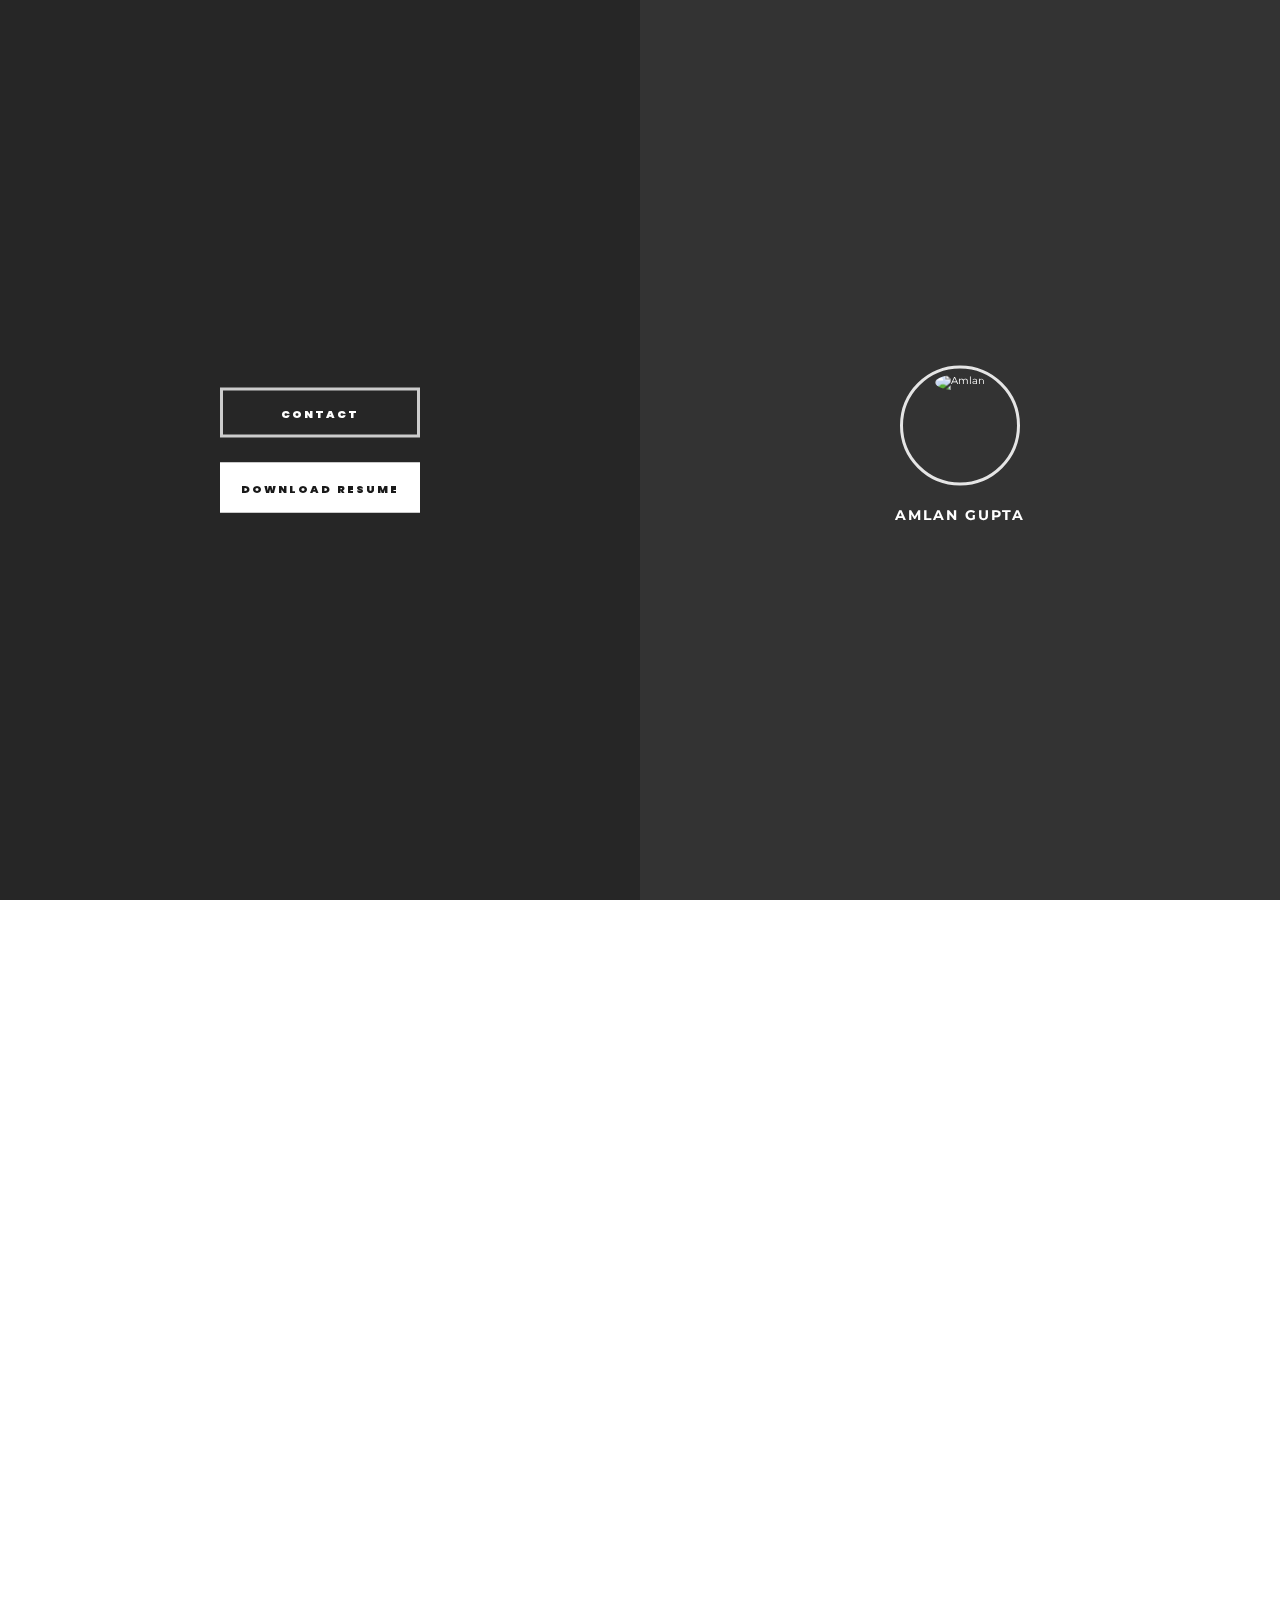
==== commit 3f46292a: "remove unnecessary details" ====
--- a/index.html
+++ b/index.html
@@ -4,7 +4,7 @@
 
 	<!-- Start Head -->
 	
-<!-- am -->
+<!-- aml -->
 <head>
 	
 	
@@ -17,7 +17,7 @@
 		<!-- End Meta -->
 		
 		<!--Title -->
-		<title>Amlan Gupta | Seeking Internship on Summer 2019 | Graduate Student | 4+ years exp | Machine Learning | Computer Vision | Software Engineering </title>
+		<title>Amlan Gupta | Software Engineer at Google </title>
 		<!-- End Title -->
 		
 		<!-- Icons -->
@@ -97,7 +97,7 @@
 							<!-- <p class="button t-center white float-c no-margin-bottom">Know More</p> -->
 
 							<a class="social-icons white fa fa-linkedin-square fa-3x" target="_blank" href="https://www.linkedin.com/in/amlan-gupta/"></a>
-							<a class="social-icons white fa fa-github-square fa-3x" target="_blank" href="https://github.com/urbangeek"></a>
+							<a class="social-icons white fa fa-github-square fa-3x" target="_blank" href="https://github.com/nullbringer"></a>
 
 						</div>
 						<!-- End Intro Content -->
@@ -180,116 +180,15 @@
 								<!-- Row -->
 								<div class="row">
 								
+								
+									
+									
 									<!-- Column -->
 									<div class="col-md-6">
 									
 										<!-- Information List -->
 										<ul class="personal-info">
 										
-											<li><h2 class="gray1 uppercase bold f-normal no-margin-top">Full Name</h2> <p class="bold">Amlan Gupta</p></li>
-											
-											
-											<li><h2 class="gray1 uppercase bold f-normal no-margin-top">Address</h2> <p class="bold">Buffalo, New York 14214</p></li>
-											
-											<li><h2 class="gray1 uppercase bold f-normal no-margin-top">E-mail</h2> <p class="bold">gupta.amlan@gmail.com</p></li>
-											
-											<li><h2 class="gray1 uppercase bold f-normal no-margin-top">Available for Hire?</h2> <p class="green bold">Yes</p></li>
-											
-											<li class="no-margin-bottom mobile-margin-bottom-60px"><h2 class="gray1 uppercase bold no-margin f-normal no-margin-top">Where am I?</h2> <p class="bold">Buffalo, New York</p></li>
-										
-										</ul>
-										<!-- End Information List -->
-										
-									</div>
-									<!-- End Column -->
-									
-									
-									<!-- Column -->
-									<div class="col-md-6">
-									
-										<!-- Information List -->
-										<ul class="personal-info">
-										
-											<!-- List -->
-											<li>
-											
-												<!-- List Title -->
-												<h2 class="gray1 uppercase bold f-normal no-margin-top">English</h2>
-											
-												<!-- Skill Measurement -->
-												<p class="bold">
-												
-													<i class="fa fa-circle" aria-hidden="true"></i>
-													<i class="fa fa-circle" aria-hidden="true"></i>
-													<i class="fa fa-circle" aria-hidden="true"></i>
-													<i class="fa fa-circle" aria-hidden="true"></i>
-													<i class="fa fa-circle" aria-hidden="true"></i>
-													<i class="fa fa-circle" aria-hidden="true"></i>
-													<i class="fa fa-circle" aria-hidden="true"></i>
-													<i class="fa fa-circle" aria-hidden="true"></i>
-													<i class="fa fa-circle" aria-hidden="true"></i>
-													<i class="fa fa-circle" aria-hidden="true"></i>
-												
-												</p>
-												<!-- End Skill Measurement -->
-												
-											</li>
-											<!-- End List -->
-											
-											
-											<!-- List -->
-											<li>
-											
-												<!-- List Title -->
-												<h2 class="gray1 uppercase bold f-normal no-margin-top">Hindi</h2>
-												
-												<!-- Skill Measurement Dots -->
-												<p class="bold">
-												
-													<i class="fa fa-circle" aria-hidden="true"></i>
-													<i class="fa fa-circle" aria-hidden="true"></i>
-													<i class="fa fa-circle" aria-hidden="true"></i>
-													<i class="fa fa-circle" aria-hidden="true"></i>
-													<i class="fa fa-circle" aria-hidden="true"></i>
-													<i class="fa fa-circle" aria-hidden="true"></i>
-													<i class="fa fa-circle" aria-hidden="true"></i>
-													<i class="fa fa-circle" aria-hidden="true"></i>
-													<i class="fa fa-circle-o" aria-hidden="true"></i>
-													<i class="fa fa-circle-o" aria-hidden="true"></i>
-												
-												</p>
-												<!-- End Skill Measurement Dots -->
-												
-											</li>
-											<!-- End List -->
-											
-											
-											<!-- List -->
-											<li>
-											
-												<!-- List Title -->
-												<h2 class="gray1 uppercase bold f-normal no-margin-top">Bengali</h2>
-												
-												<!-- Skill Measurement Dots -->
-												<p class="bold">
-												
-													<i class="fa fa-circle" aria-hidden="true"></i>
-													<i class="fa fa-circle" aria-hidden="true"></i>
-													<i class="fa fa-circle" aria-hidden="true"></i>
-													<i class="fa fa-circle" aria-hidden="true"></i>
-													<i class="fa fa-circle" aria-hidden="true"></i>
-													<i class="fa fa-circle" aria-hidden="true"></i>
-													<i class="fa fa-circle" aria-hidden="true"></i>
-													<i class="fa fa-circle" aria-hidden="true"></i>
-													<i class="fa fa-circle" aria-hidden="true"></i>
-													<i class="fa fa-circle" aria-hidden="true"></i>
-												
-												</p>
-												<!-- End Skill Measurement Dots -->
-												
-											</li>
-											<!-- End List -->
-
 											
 											<!-- List -->
 											<li class="no-margin">
@@ -788,7 +687,18 @@
 		
 	</body>
 	<!-- End Main Body -->
-	
+
+	<!-- Global site tag (gtag.js) - Google Analytics -->
+	<script async src="https://www.googletagmanager.com/gtag/js?id=UA-41907029-2"></script>
+	<script>
+	  window.dataLayer = window.dataLayer || [];
+	  function gtag(){dataLayer.push(arguments);}
+	  gtag('js', new Date());
+
+	  gtag('config', 'UA-41907029-2');
+	</script>
+
+		
 
 <!-- am -->
-</html>+</html>
